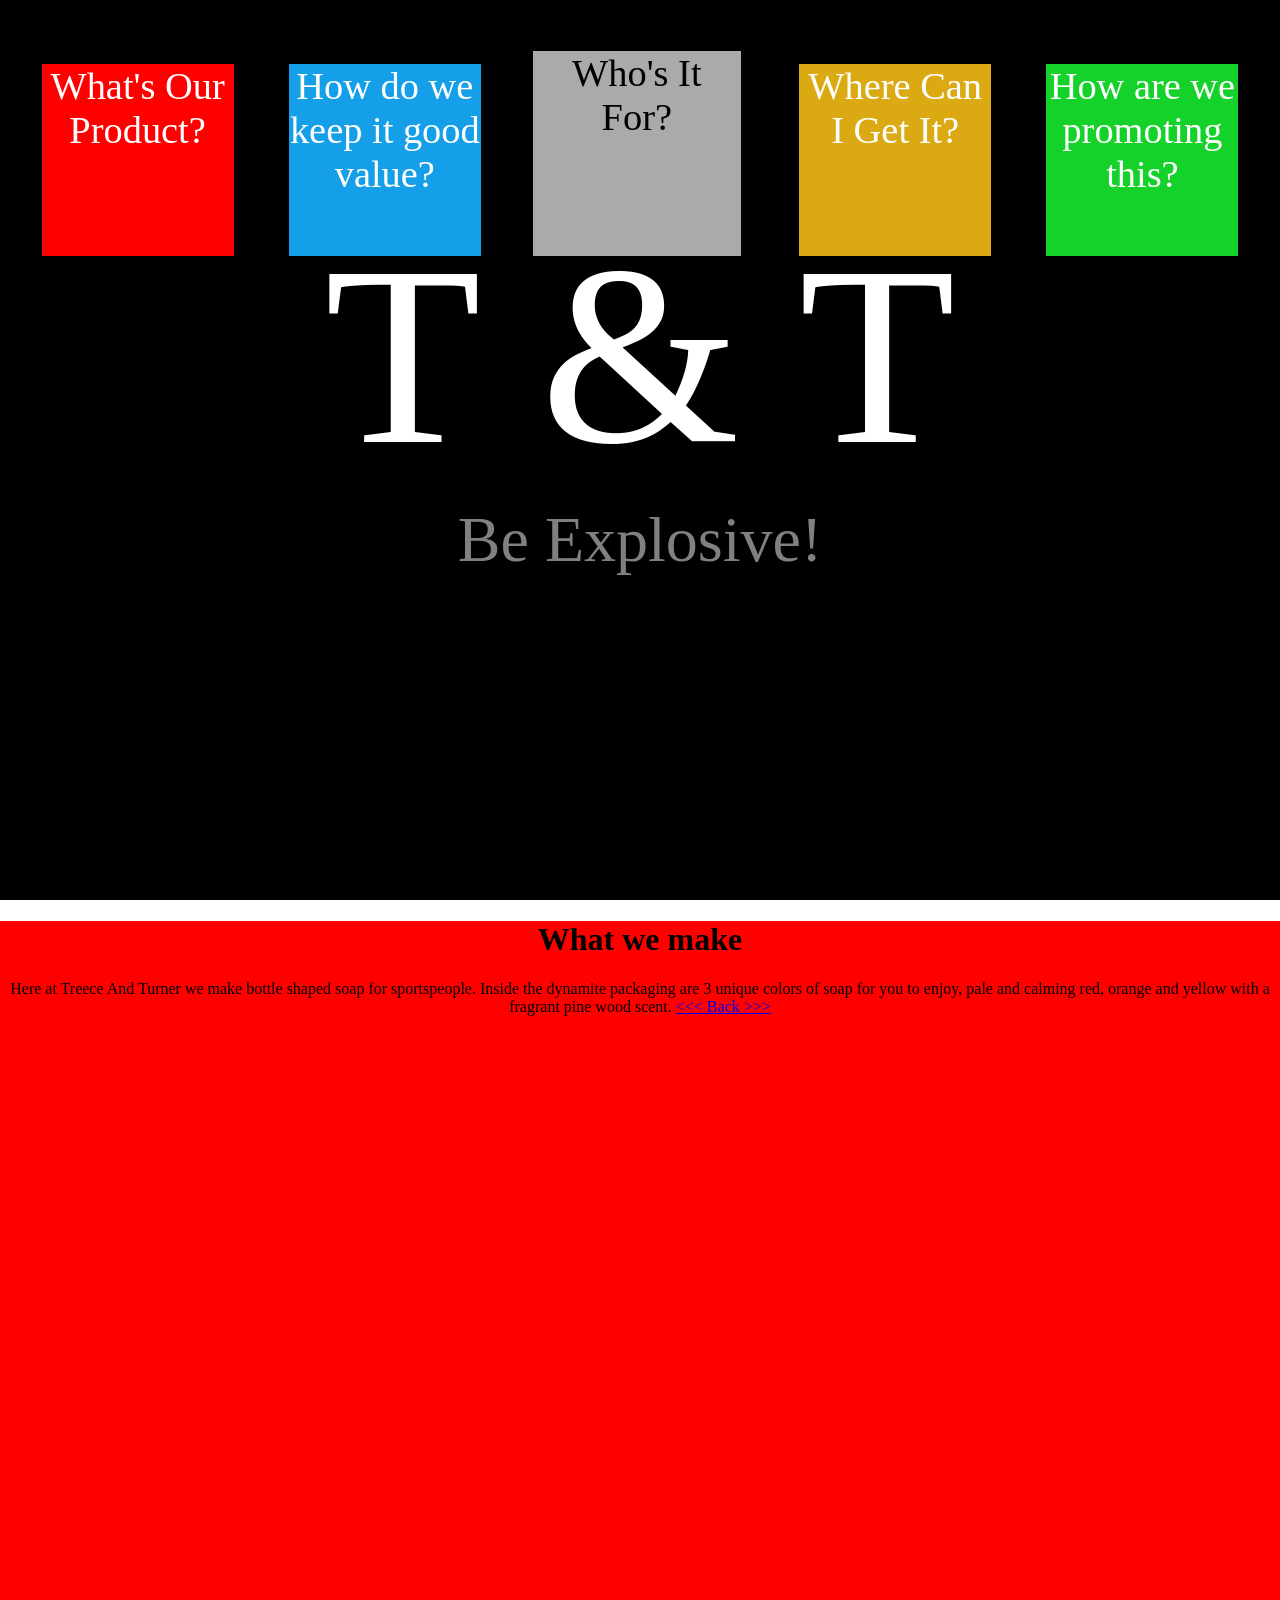
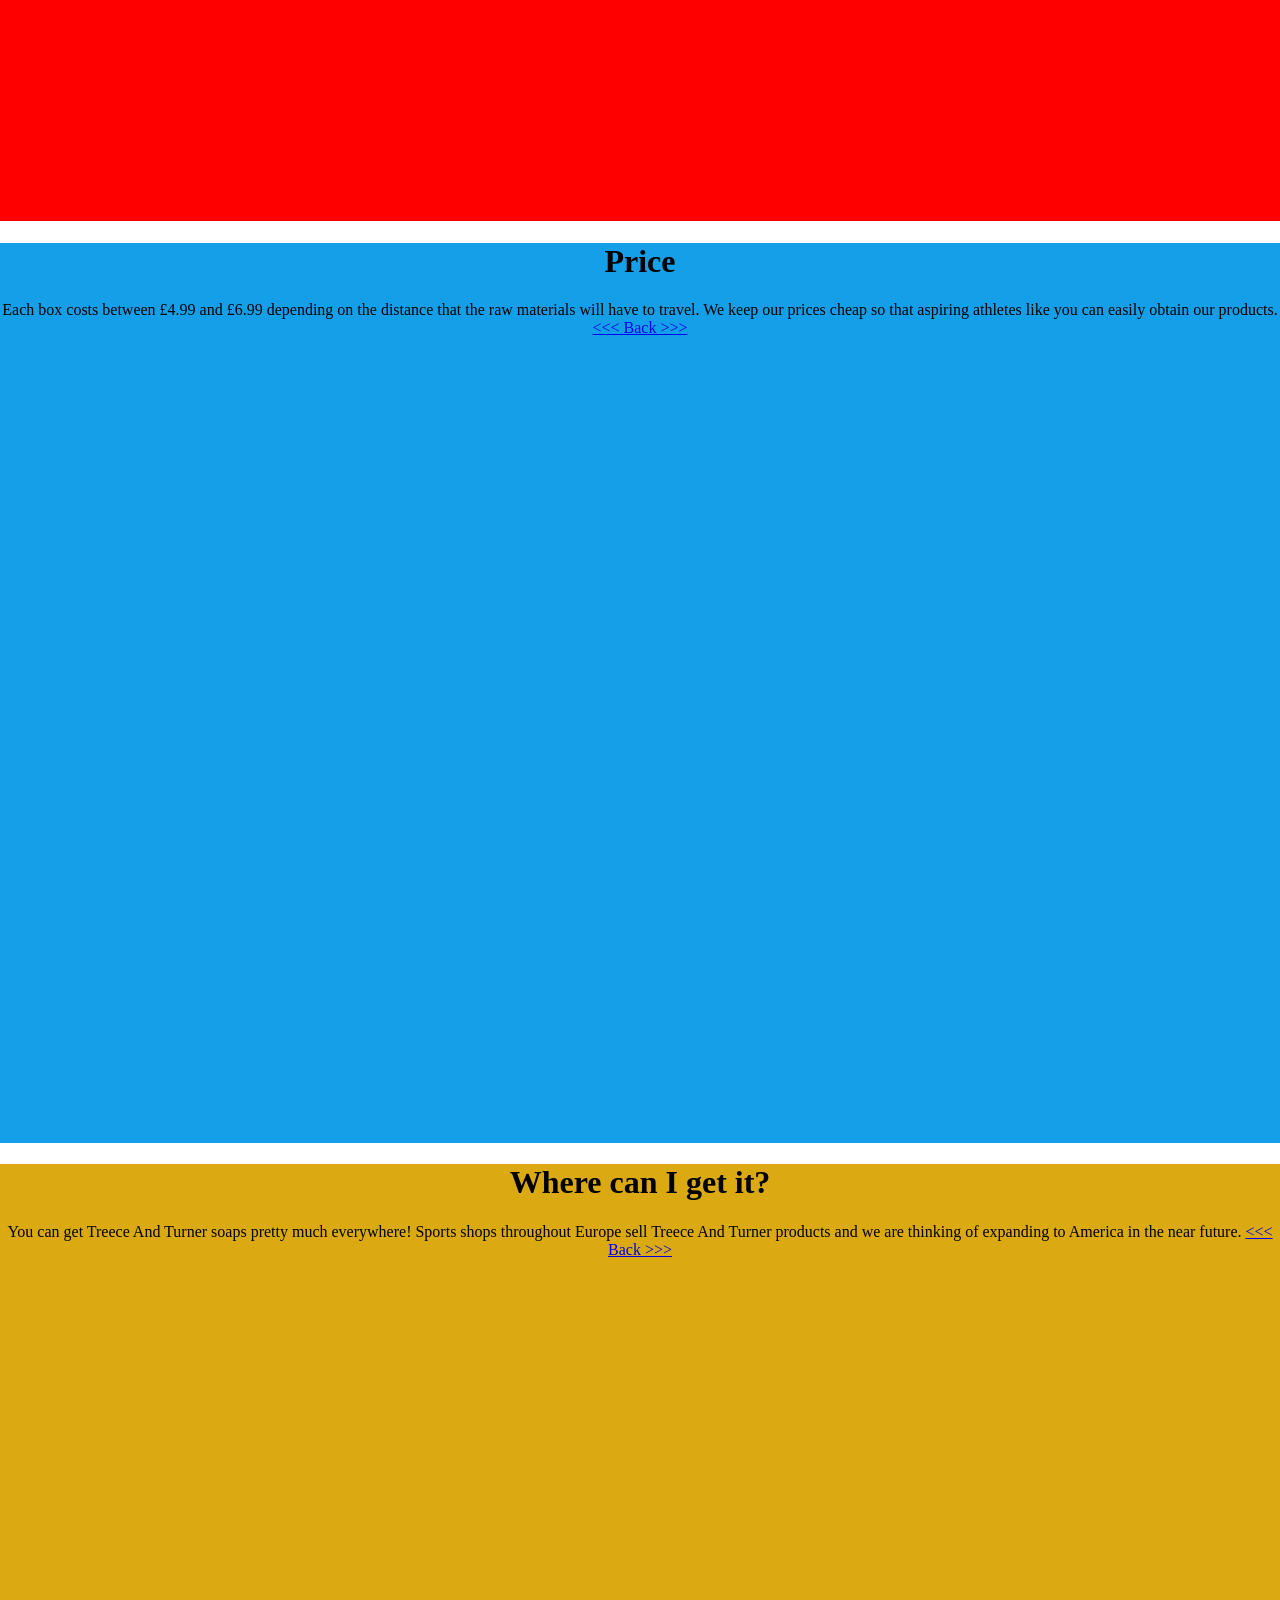
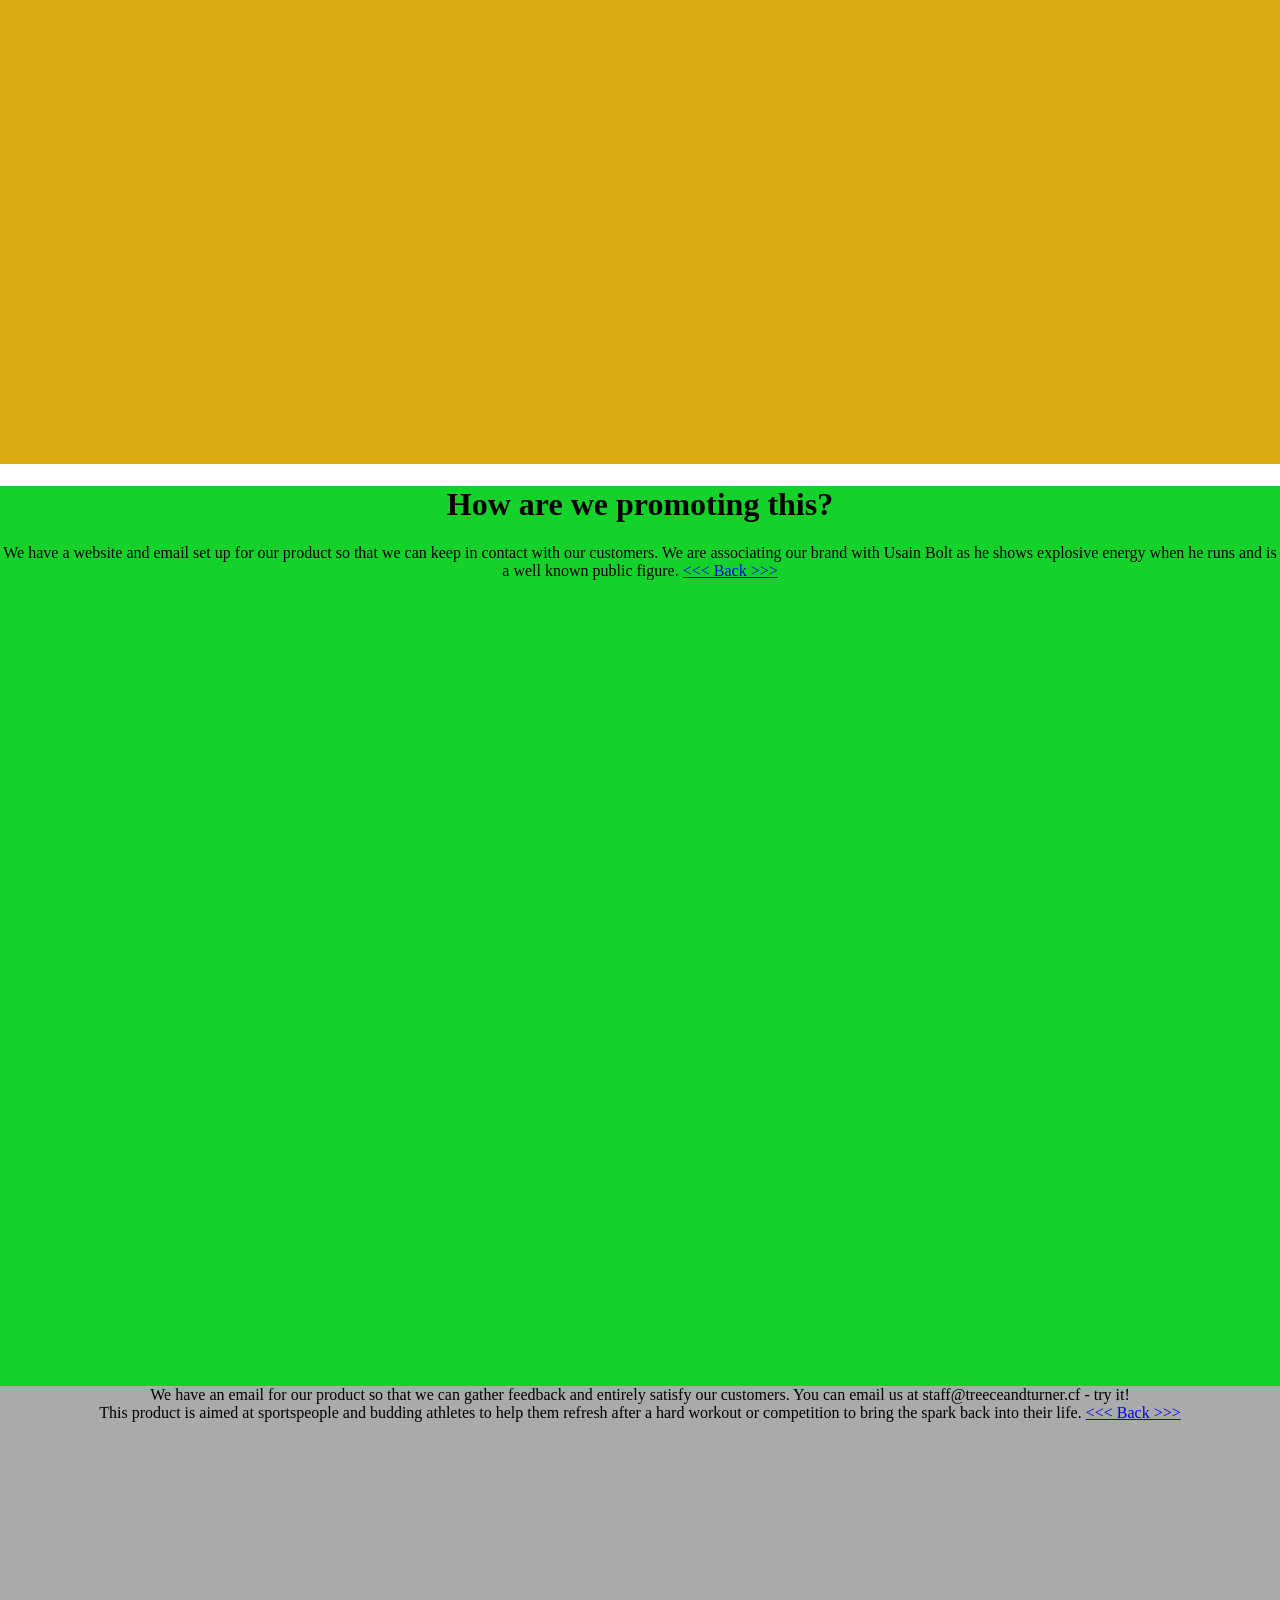
==== index.html @ d3a88506 "Update index.html" ====
<!DOCTYPE html>
<link rel="stylesheet" type="text/css" href="main.css">
<link rel="apple-touch-icon" href="logo.png">
<html lang="en" style="scroll-behavior: smooth;">
  <head>
    <script>
      document.title = "Treece and Turner";
      if ('serviceWorker' in navigator) {
        window.addEventListener('load', function() {
          navigator.serviceWorker.register('/sw.js').then(function(registration) {
            console.log('ServiceWorker registration successful with scope: ', registration.scope);
          }, function(err) {
            console.log('ServiceWorker registration failed: ', err);
          });
        });
      }
      window.onscroll = function() {scrollFunction()};
      function scrollFunction() {
        if (document.body.scrollTop > 20 || document.documentElement.scrollTop > 20) {
          document.getElementById("scrollToTop").style.display = "block";
        } else {
          document.getElementById("scrollToTop").style.display = "none";
        }
      }
      function scrollToTopFunc() {
        document.body.scrollTop = 0;
        document.documentElement.scrollTop = 0;
      }
    </script>
    <meta charset="utf-8">
    <meta name="viewport" content="width=device-width, initial-scale=1, shrink-to-fit=no">
    <meta name="theme-color" content="#000000">
    <link rel="manifest" href="manifest.json">
    <link rel="shortcut icon" href="favicon.ico">
  </head>
  <body>
    <img onclick="scrollToTopFunc()" id="scrollToTop" src="scrollToTop.png"/>
    <noscript>
      You need to enable JavaScript to use this site.
      <title>You Need Javscript To Use This Site</title>
    </noscript>
    <div class="page" style="background-color: #000000">
      <div class="startinganimation">
        <a href="#product" class="productDiv link"><span class="text">What's Our Product?</span></a>
        <a href="#price" class="priceDiv link"><span class="text">How do we keep it good value?</span></a>
        <a href="#people" class="peopleDiv link"><span class="text">Who's It For?</span></a>
        <a href="#place" class="placeDiv link"><span class="text">Where Can I Get It?</span></a>
        <a href="#promotion" class="promotionDiv link"><span class="text">How are we promoting this?</span></a>
        <div class="title">T & T</div><br/>
        <div class="subtitle">Be Explosive!</div>
      </div>
    </div>
    <div class="page centeredpage" style="background-color: #ff0000">
      <a id="product"></a>
      <h1>What we make</h1>
      Here at Treece And Turner we make bottle shaped soap for sportspeople. Inside the dynamite packaging are 3 unique colors of soap for you to enjoy, pale and calming red, orange and yellow with a fragrant pine wood scent.
      <a href="#"><<< Back >>></a>
    </div>
    <div class="page centeredpage" style="background-color: #159fe8">
      <a id="price"></a>
      <h1>Price</h1>
      Each box costs between £4.99 and £6.99 depending on the distance that the raw materials will have to travel. We keep our prices cheap so that aspiring athletes like you can easily obtain our products.
      <a href="#"><<< Back >>></a>
    </div>
    <div class="page centeredpage" style="background-color: #dbaa12">
      <a id="place"></a>
      <h1>Where can I get it?</h1>
      You can get Treece And Turner soaps pretty much everywhere! Sports shops throughout Europe sell Treece And Turner products and we are thinking of expanding to America in the near future.
      <a href="#"><<< Back >>></a>
    </div>
    <div class="page centeredpage" style="background-color: #15d22a">
      <a id="promotion"></a>
      <h1>How are we promoting this?</h1>
      We have a website and email set up for our product so that we can keep in contact with our customers. We are associating our brand with Usain Bolt as he shows explosive energy when he runs and is a well known public figure.
      <a href="#"><<< Back >>></a>
    </div>
    <div class="page centeredpage" style="background-color: #aaaaaa">
      <a id="people"></a>
      We have an email for our product so that we can gather feedback and entirely satisfy our customers. You can email us at staff@treeceandturner.cf - try it!<br/>This product is aimed at sportspeople and budding athletes to help them refresh after a hard workout or competition to bring the spark back into their life.
      <a href="#"><<< Back >>></a>
    </div>
  </body>
</html>
---- main.css ----
* {
    font-family: "Bookman Old Style";
}
.noPadding {
    margin-top: 0;
    padding: 0;
}
#scrollToTop {
  display: none;
  position: fixed;
  bottom: 20px;
  right: 30px;
  z-index: 99;
  border: none;
  outline: none;
  cursor: pointer;
  width: 10vmin;
  height: 10vmin;
}
@keyframes flyin {
    from {opacity: 0.2; top: 12vw;}
    to {opacity: 1; top: 4vw;}
}
.startinganimation {
    position: relative;
    top: 4vw;
    animation-name: flyin;
    animation-duration: 1s;
    left: 0;
}
.link {
    position: relative;
    height: 15vw;
    width: 15vw;
    word-wrap: break-word;
    text-decoration: none;
    color: black;
    font-size: 3vw;
    text-align: center;
 
}
.link:hover, .link:active {
    position: relative;
    word-wrap: break-word;
    text-decoration: none;
    color: black;
    font-size: 3vw;
    text-align: center;
}
.text {
    display: table-cell; 
    vertical-align: middle; 
    text-align: center;
}
.title {
    display: inline-block;
    position: relative;
    text-align: center;
    left: 50%;
    margin: 0;
    transform: translate(-50%, -4vw);
    font-size: 20vw;
    color: white;
}
.subtitle {
    display: inline-block;
    position: relative;
    text-align: center;
    margin: 0;
    left: 50%;
    transform: translate(-50%, -4vw);
    font-size: 5vw;
    color: grey;
}
html, body {
    margin:0px;
    padding:0px;
}
.productDiv {
    background-color: #ff0000;
    position: relative;
    display: inline-block;
    left: 3.25vw;
    margin: 0; 
    padding: 0;
    color: white;
}
.priceDiv {
    background-color: #159fe8;
    position: relative;
    display: inline-block;
    left: 7.25vw;
    margin: 0; 
    padding: 0;
    color: white;
}
.peopleDiv {
    background-color: #aaaaaa;
    position: relative;
    display: inline-block;
    left: 11vw;
    margin: 0; 
    padding: 0;
    width: 16.25vw;
    height: 16vw;
    color: black;
}
.placeDiv {
    background-color: #dbaa12;
    position: relative;
    display: inline-block;
    left: 15.25vw;
    margin: 0; 
    padding: 0;
    color: white;
}
.promotionDiv {
    background-color: #15d22a;
    position: relative;
    display: inline-block;
    left: 19.25vw;
    margin: 0; 
    padding: 0;
    color: white;
}
.page {
    min-height: 100vh;
    width: 100%;
    display: block;
    margin: 0;
    padding: 0;
}
.centeredpage {
    text-align: center;
}
.centeredimage {
    display: block;
    position: relative;
    left: 50%;
    transform: translate(-50%, 0);
}
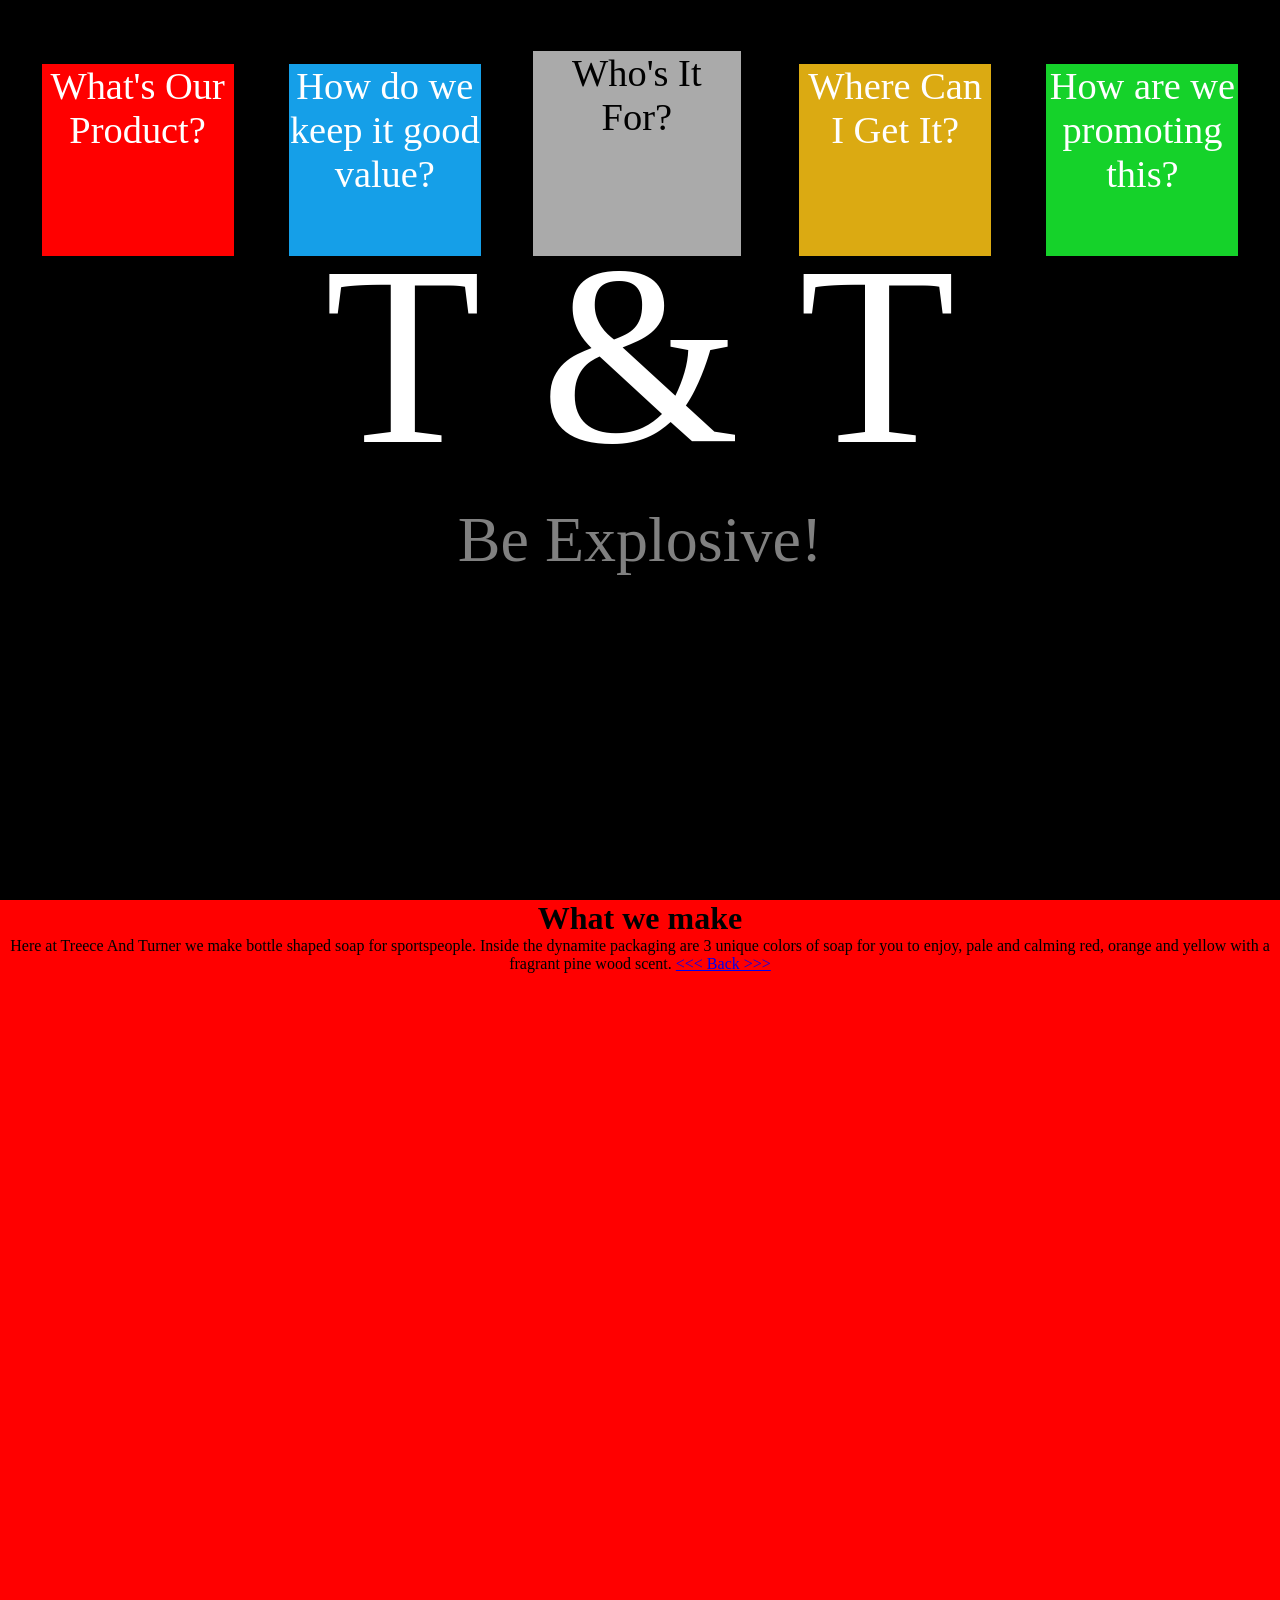
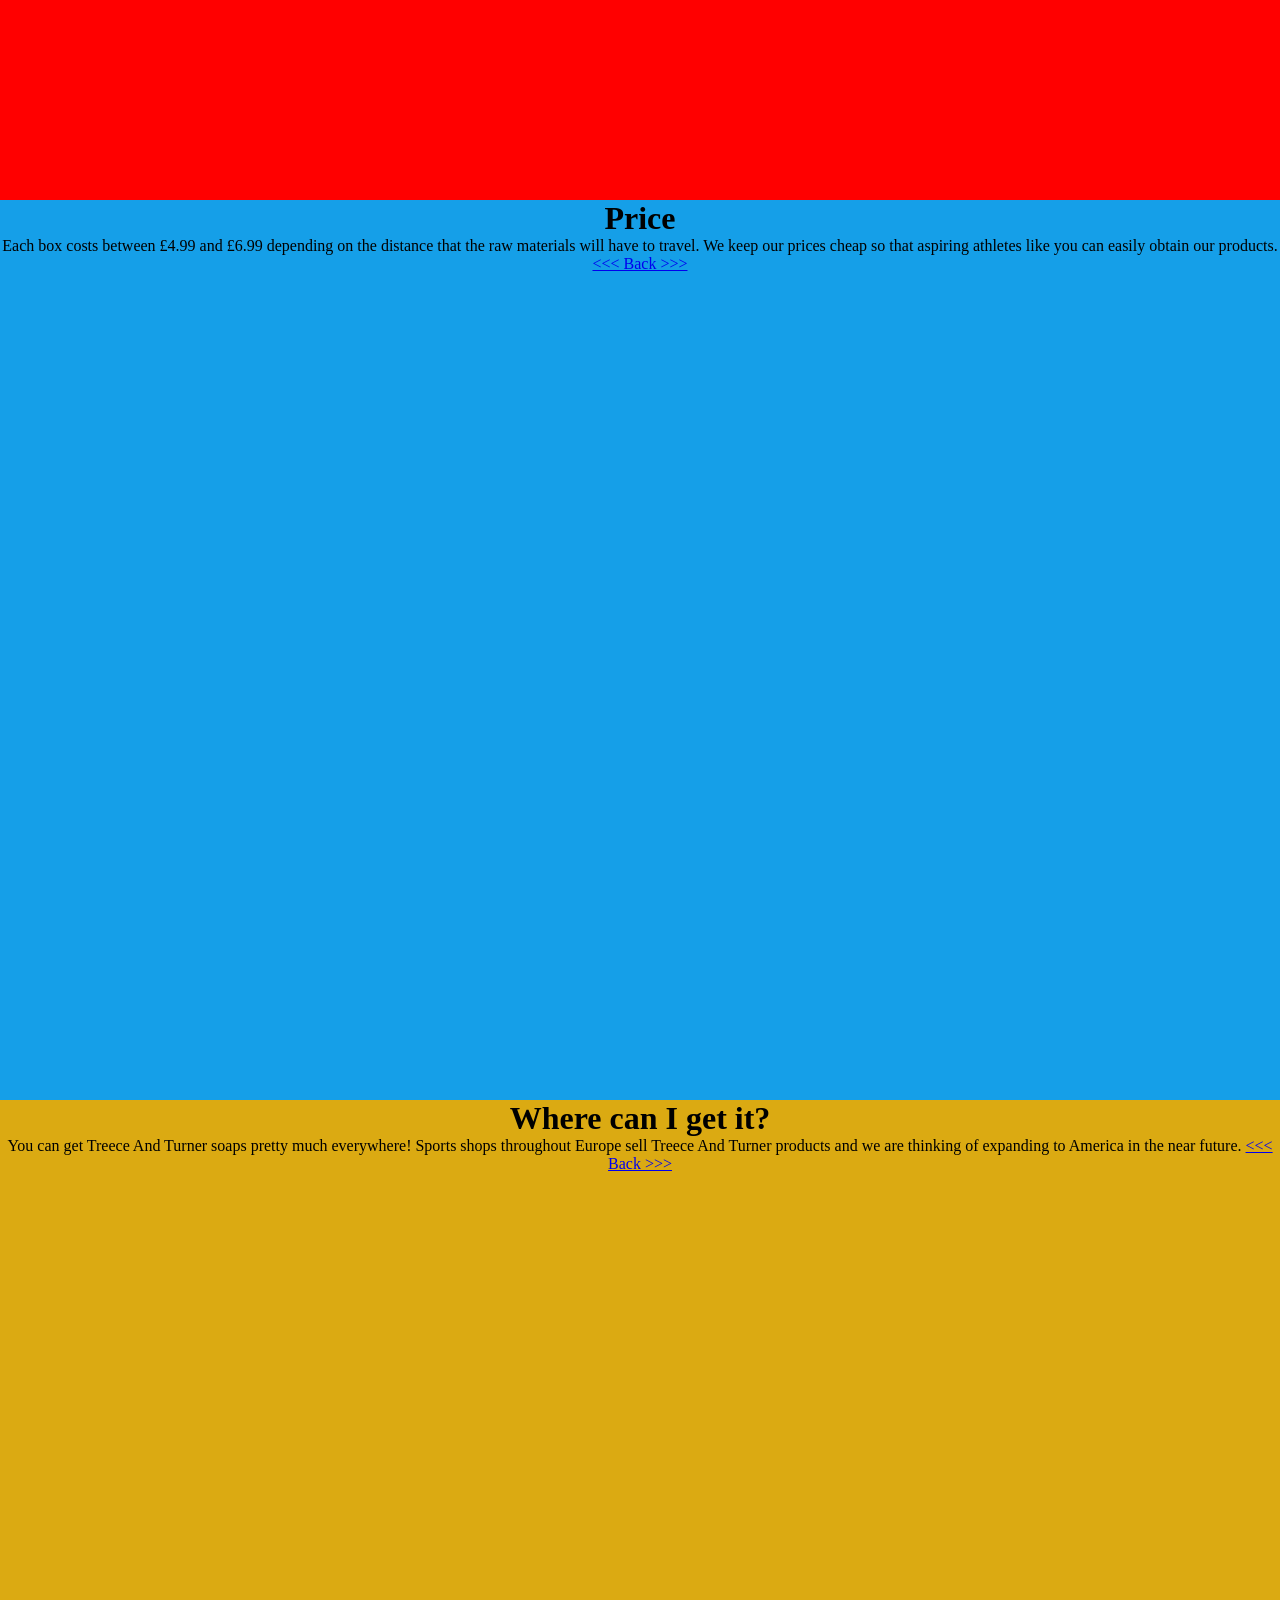
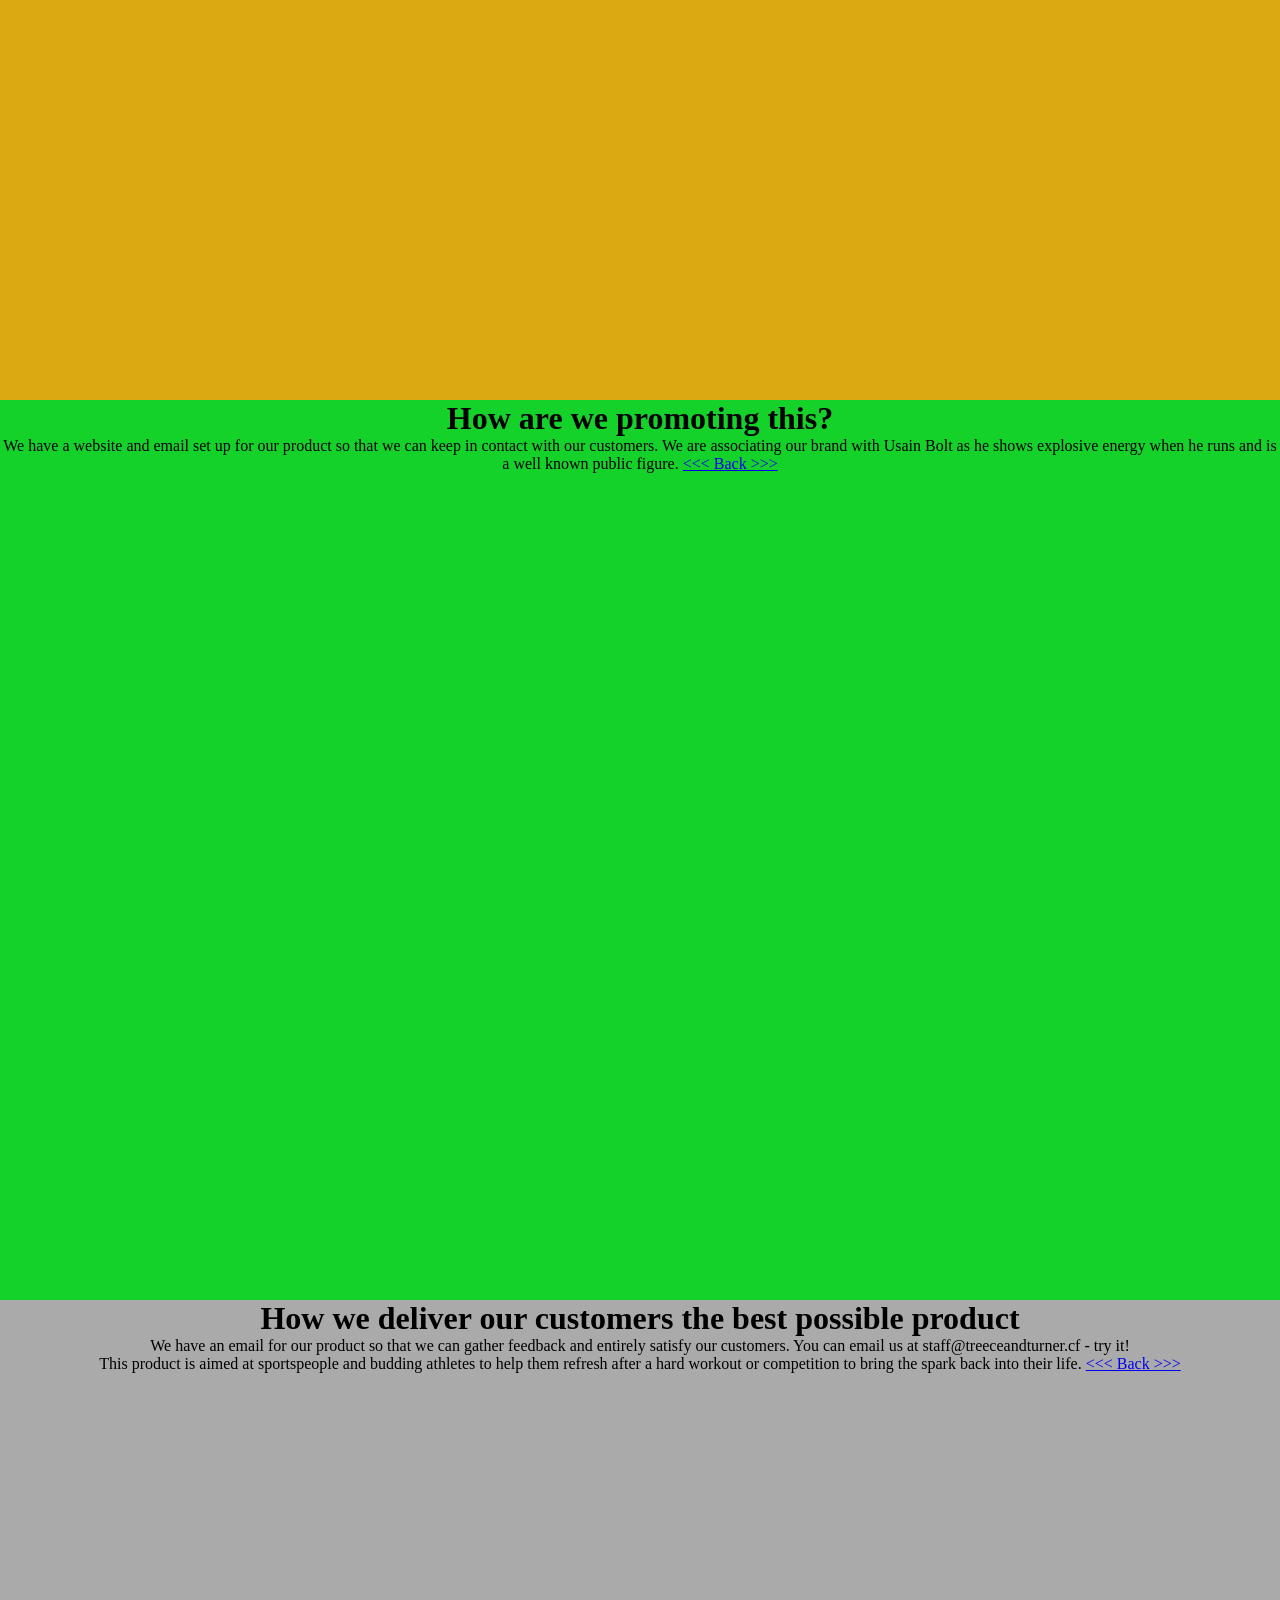
==== commit 1b6a07ea: "Update index.html" ====
--- a/index.html
+++ b/index.html
@@ -76,6 +76,7 @@
     </div>
     <div class="page centeredpage" style="background-color: #aaaaaa">
       <a id="people"></a>
+      <h1>How we deliver our customers the best possible product</h1>
       We have an email for our product so that we can gather feedback and entirely satisfy our customers. You can email us at staff@treeceandturner.cf - try it!<br/>This product is aimed at sportspeople and budding athletes to help them refresh after a hard workout or competition to bring the spark back into their life.
       <a href="#"><<< Back >>></a>
     </div>
--- a/main.css
+++ b/main.css
@@ -1,5 +1,8 @@
 * {
     font-family: "Bookman Old Style";
+}
+h1 {
+    margin: 0;
 }
 .noPadding {
     margin-top: 0;
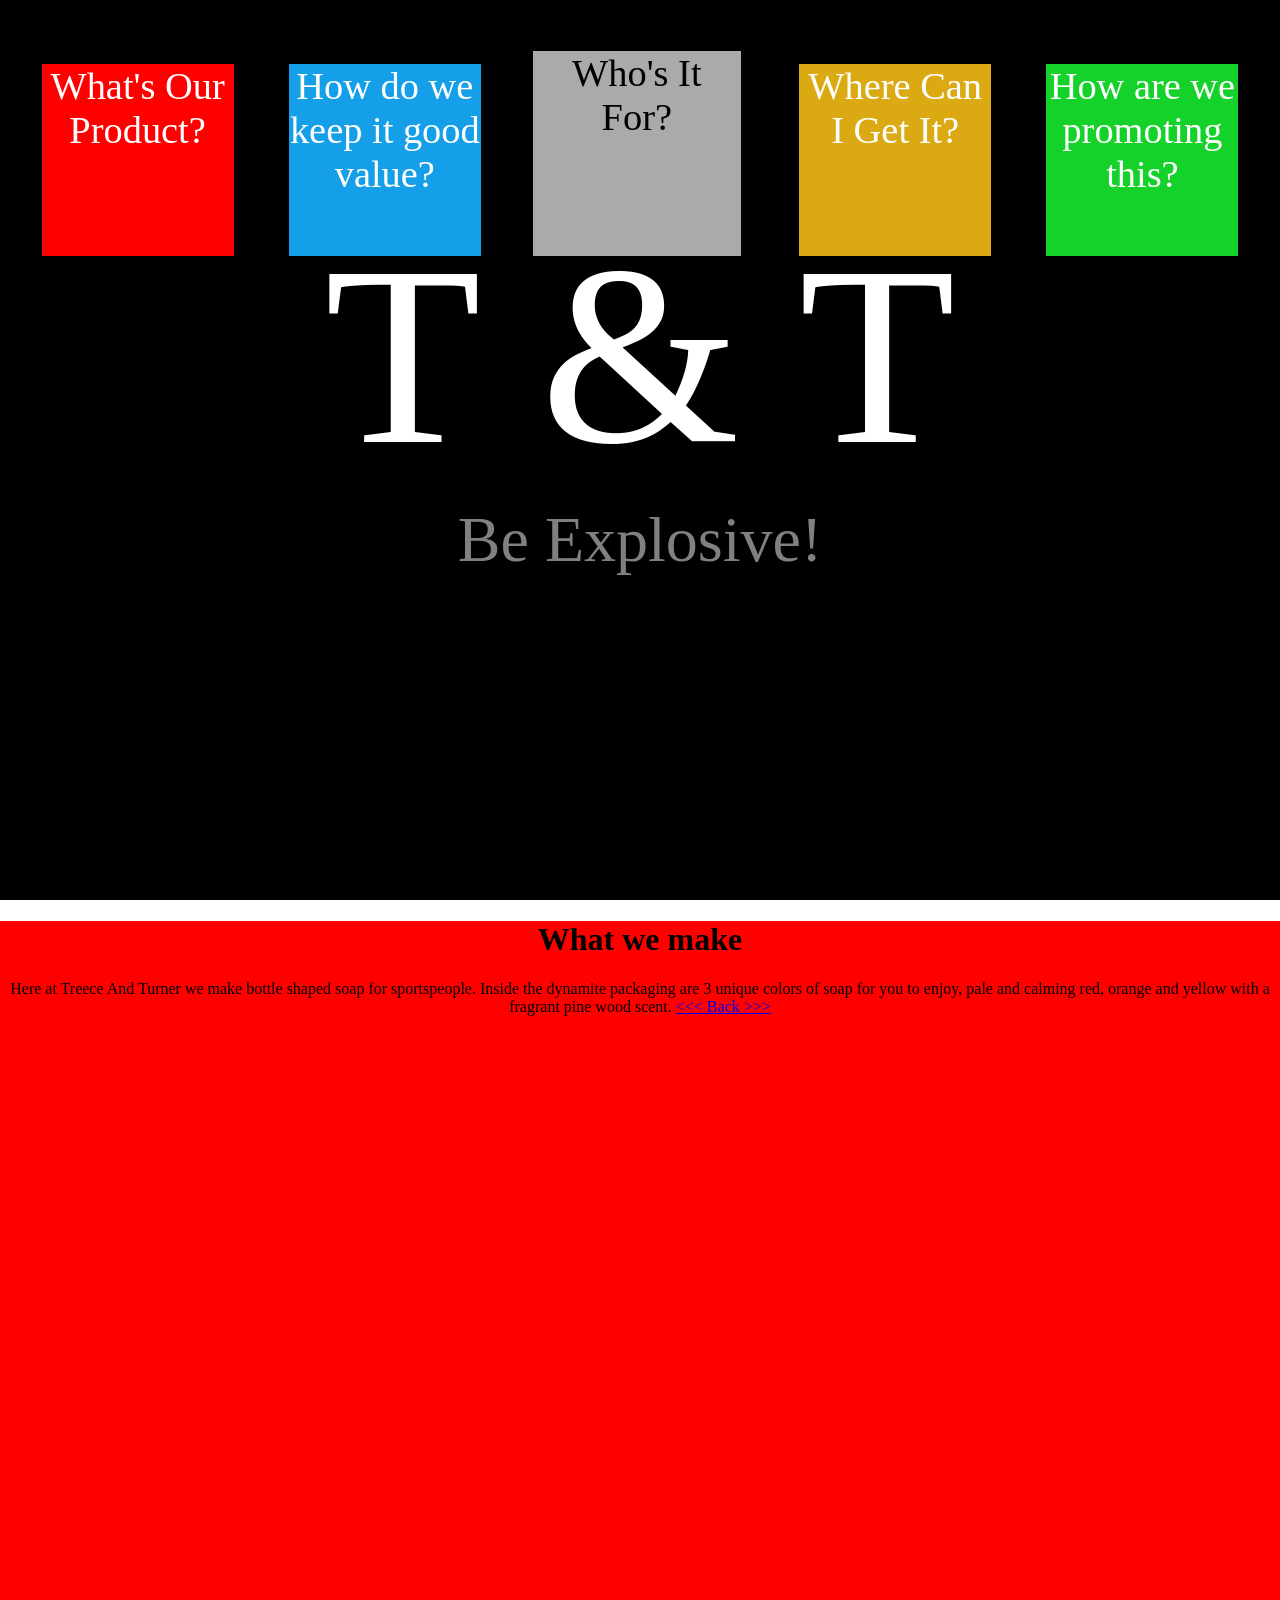
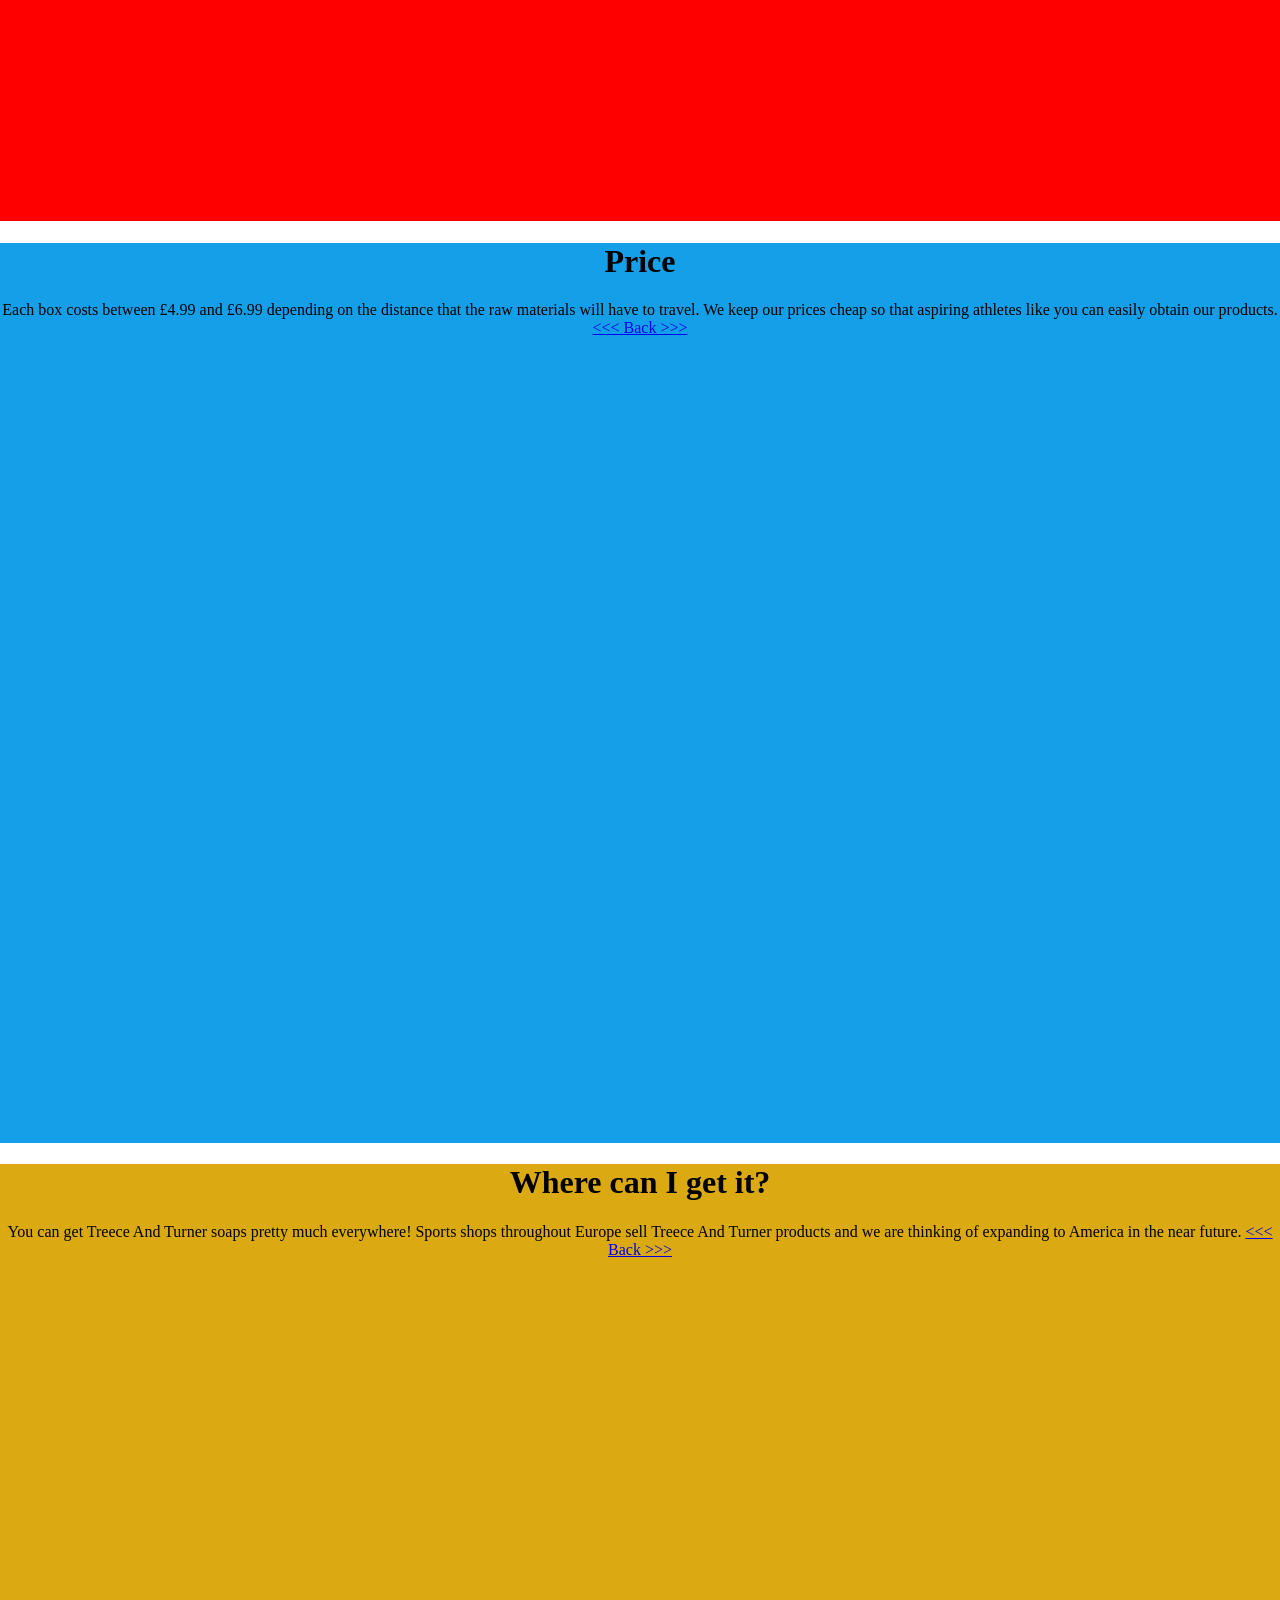
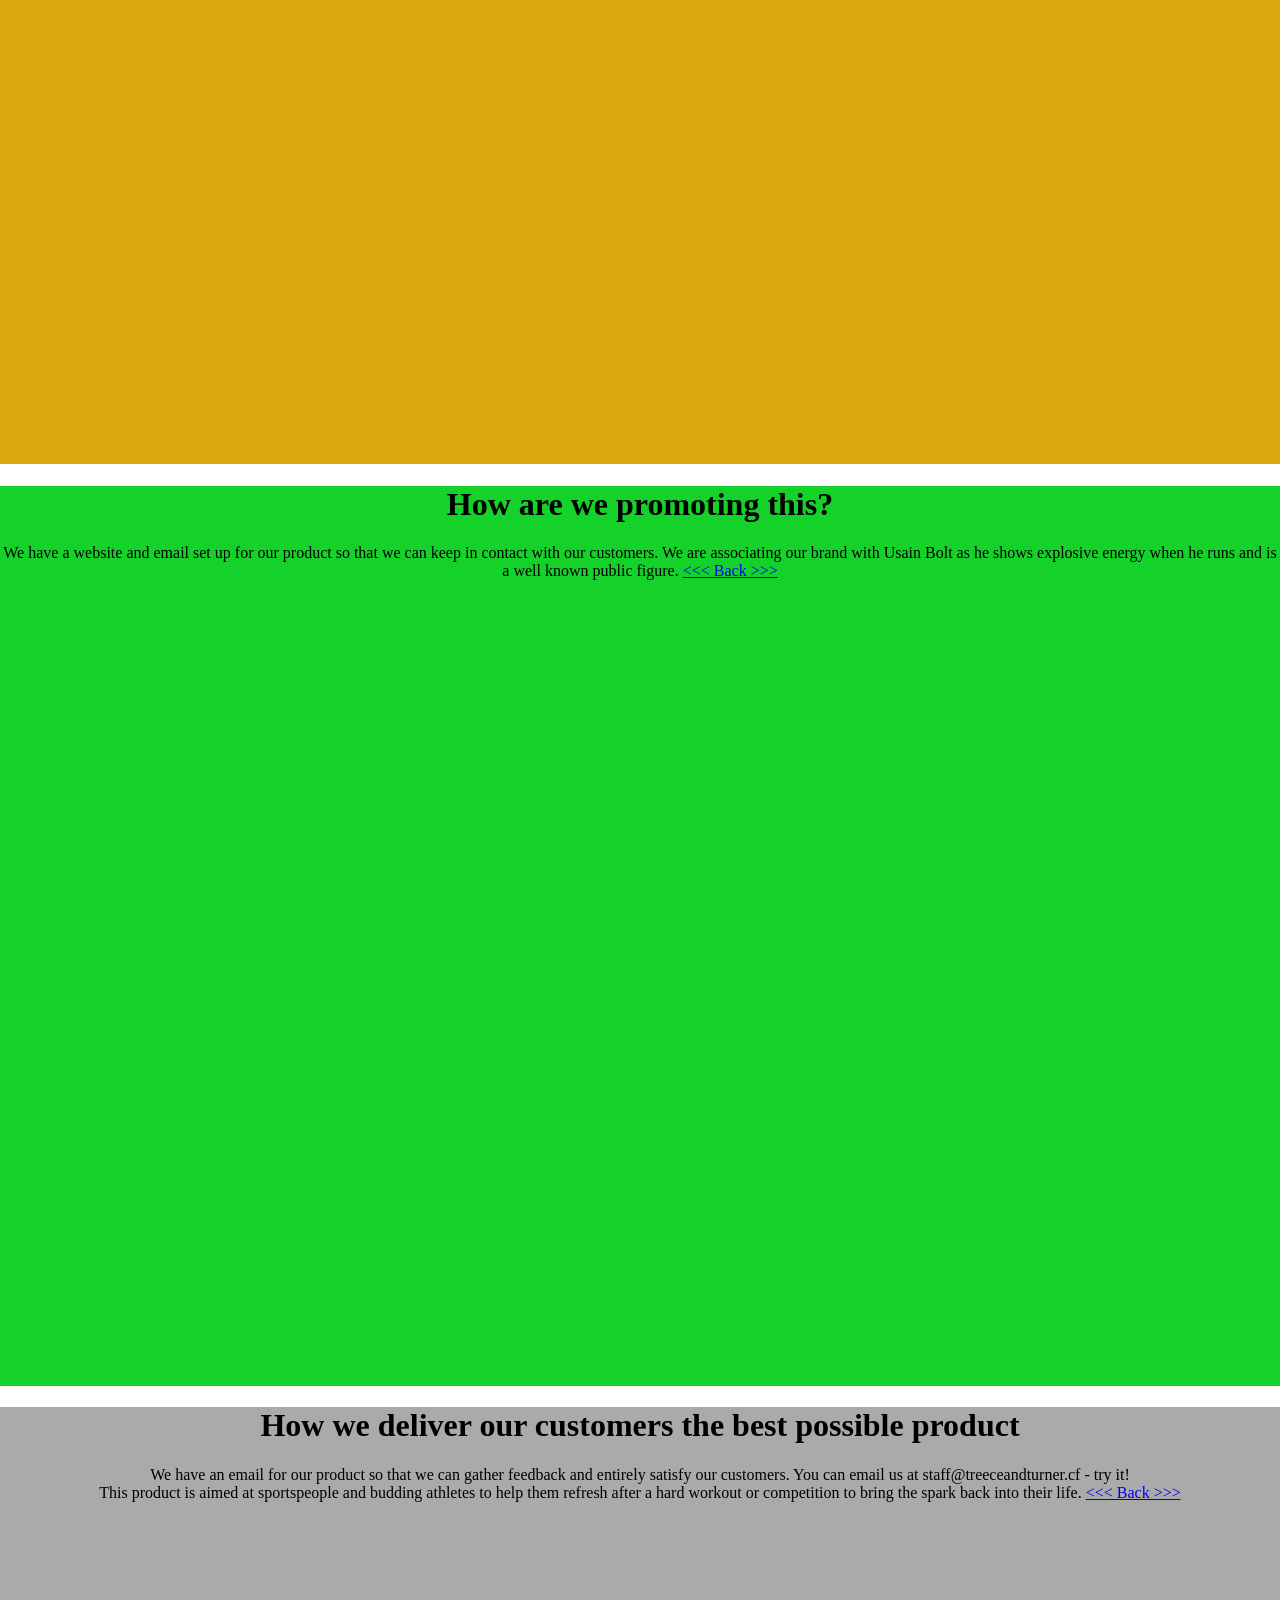
==== commit 7a945faa: "Update index.html" ====
--- a/index.html
+++ b/index.html
@@ -52,31 +52,31 @@
     </div>
     <div class="page centeredpage" style="background-color: #ff0000">
       <a id="product"></a>
-      <h1>What we make</h1>
+      <h1 class="nopadding">What we make</h1>
       Here at Treece And Turner we make bottle shaped soap for sportspeople. Inside the dynamite packaging are 3 unique colors of soap for you to enjoy, pale and calming red, orange and yellow with a fragrant pine wood scent.
       <a href="#"><<< Back >>></a>
     </div>
     <div class="page centeredpage" style="background-color: #159fe8">
       <a id="price"></a>
-      <h1>Price</h1>
+      <h1 class="nopadding">Price</h1>
       Each box costs between £4.99 and £6.99 depending on the distance that the raw materials will have to travel. We keep our prices cheap so that aspiring athletes like you can easily obtain our products.
       <a href="#"><<< Back >>></a>
     </div>
     <div class="page centeredpage" style="background-color: #dbaa12">
       <a id="place"></a>
-      <h1>Where can I get it?</h1>
+      <h1 class="nopadding">Where can I get it?</h1>
       You can get Treece And Turner soaps pretty much everywhere! Sports shops throughout Europe sell Treece And Turner products and we are thinking of expanding to America in the near future.
       <a href="#"><<< Back >>></a>
     </div>
     <div class="page centeredpage" style="background-color: #15d22a">
       <a id="promotion"></a>
-      <h1>How are we promoting this?</h1>
+      <h1 class="nopadding">How are we promoting this?</h1>
       We have a website and email set up for our product so that we can keep in contact with our customers. We are associating our brand with Usain Bolt as he shows explosive energy when he runs and is a well known public figure.
       <a href="#"><<< Back >>></a>
     </div>
     <div class="page centeredpage" style="background-color: #aaaaaa">
       <a id="people"></a>
-      <h1>How we deliver our customers the best possible product</h1>
+      <h1 class="nopadding">How we deliver our customers the best possible product</h1>
       We have an email for our product so that we can gather feedback and entirely satisfy our customers. You can email us at staff@treeceandturner.cf - try it!<br/>This product is aimed at sportspeople and budding athletes to help them refresh after a hard workout or competition to bring the spark back into their life.
       <a href="#"><<< Back >>></a>
     </div>
--- a/main.css
+++ b/main.css
@@ -1,8 +1,5 @@
 * {
     font-family: "Bookman Old Style";
-}
-h1 {
-    margin: 0;
 }
 .noPadding {
     margin-top: 0;
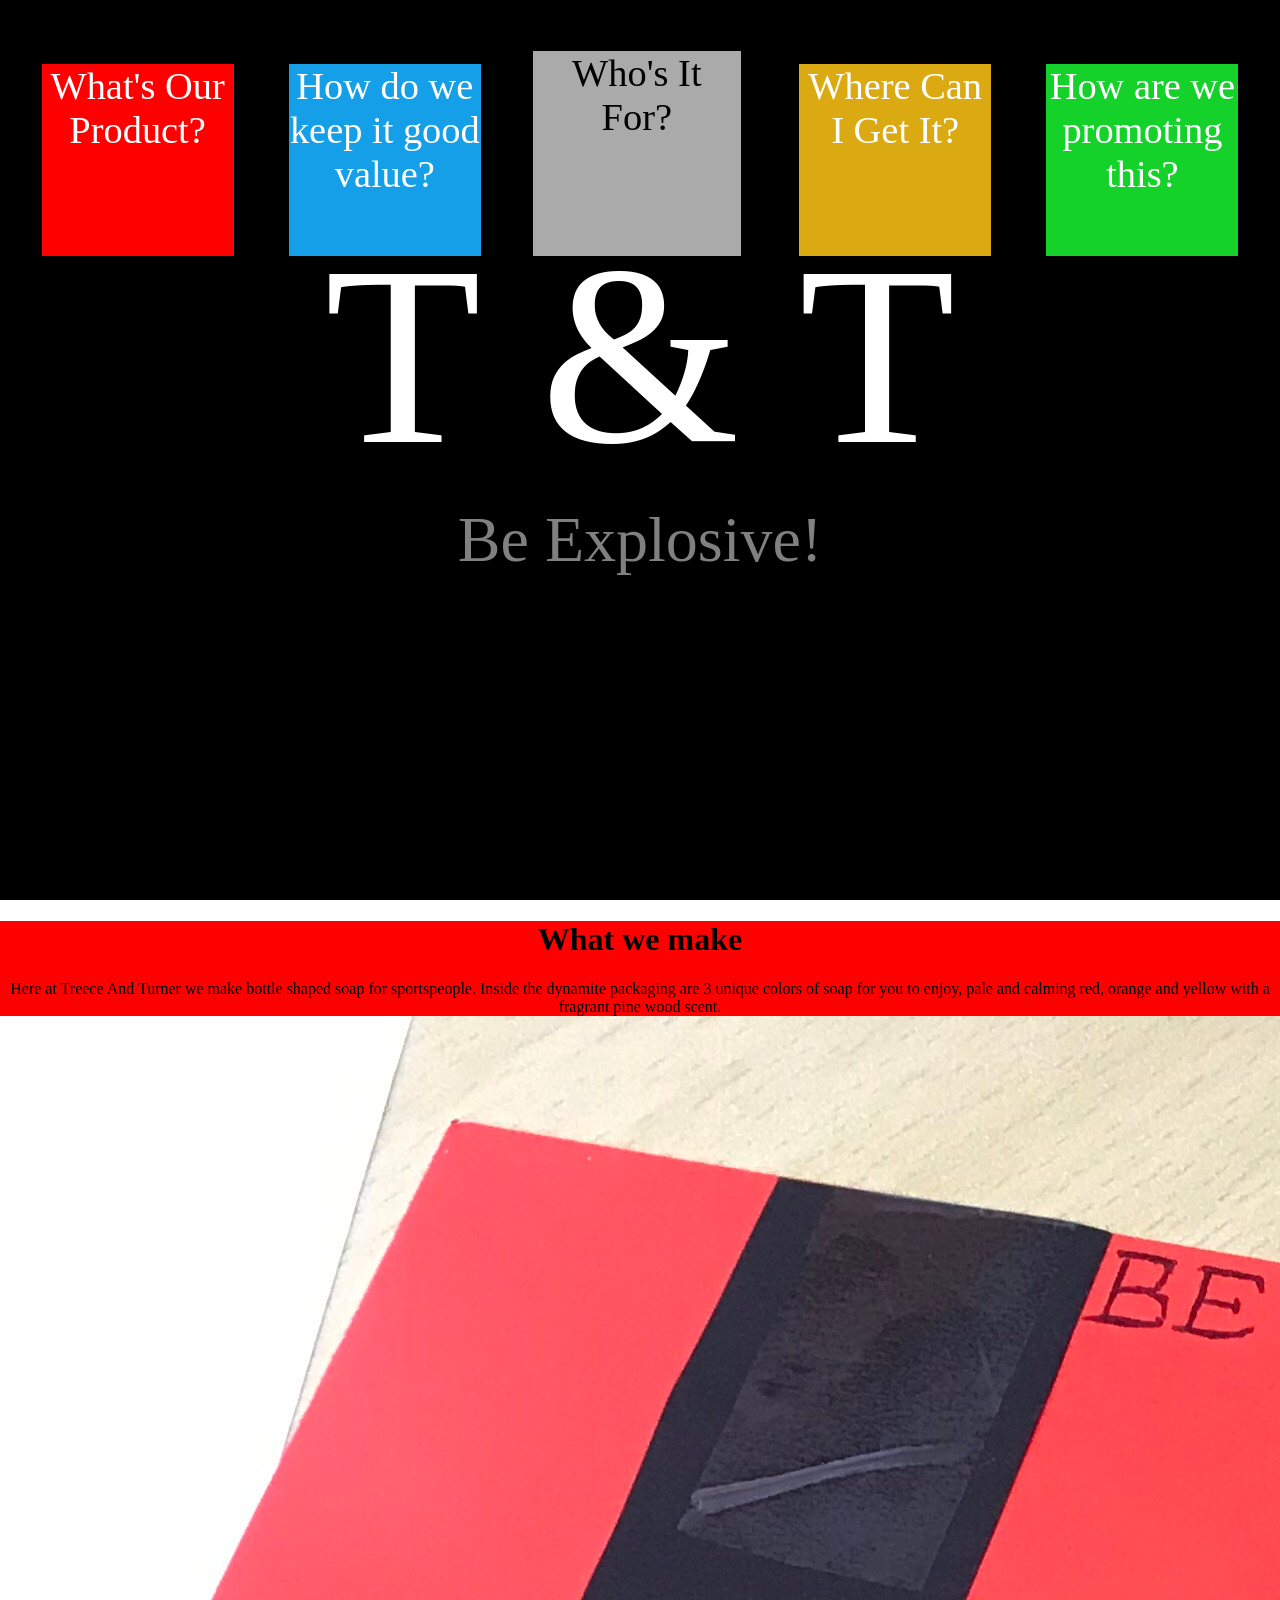
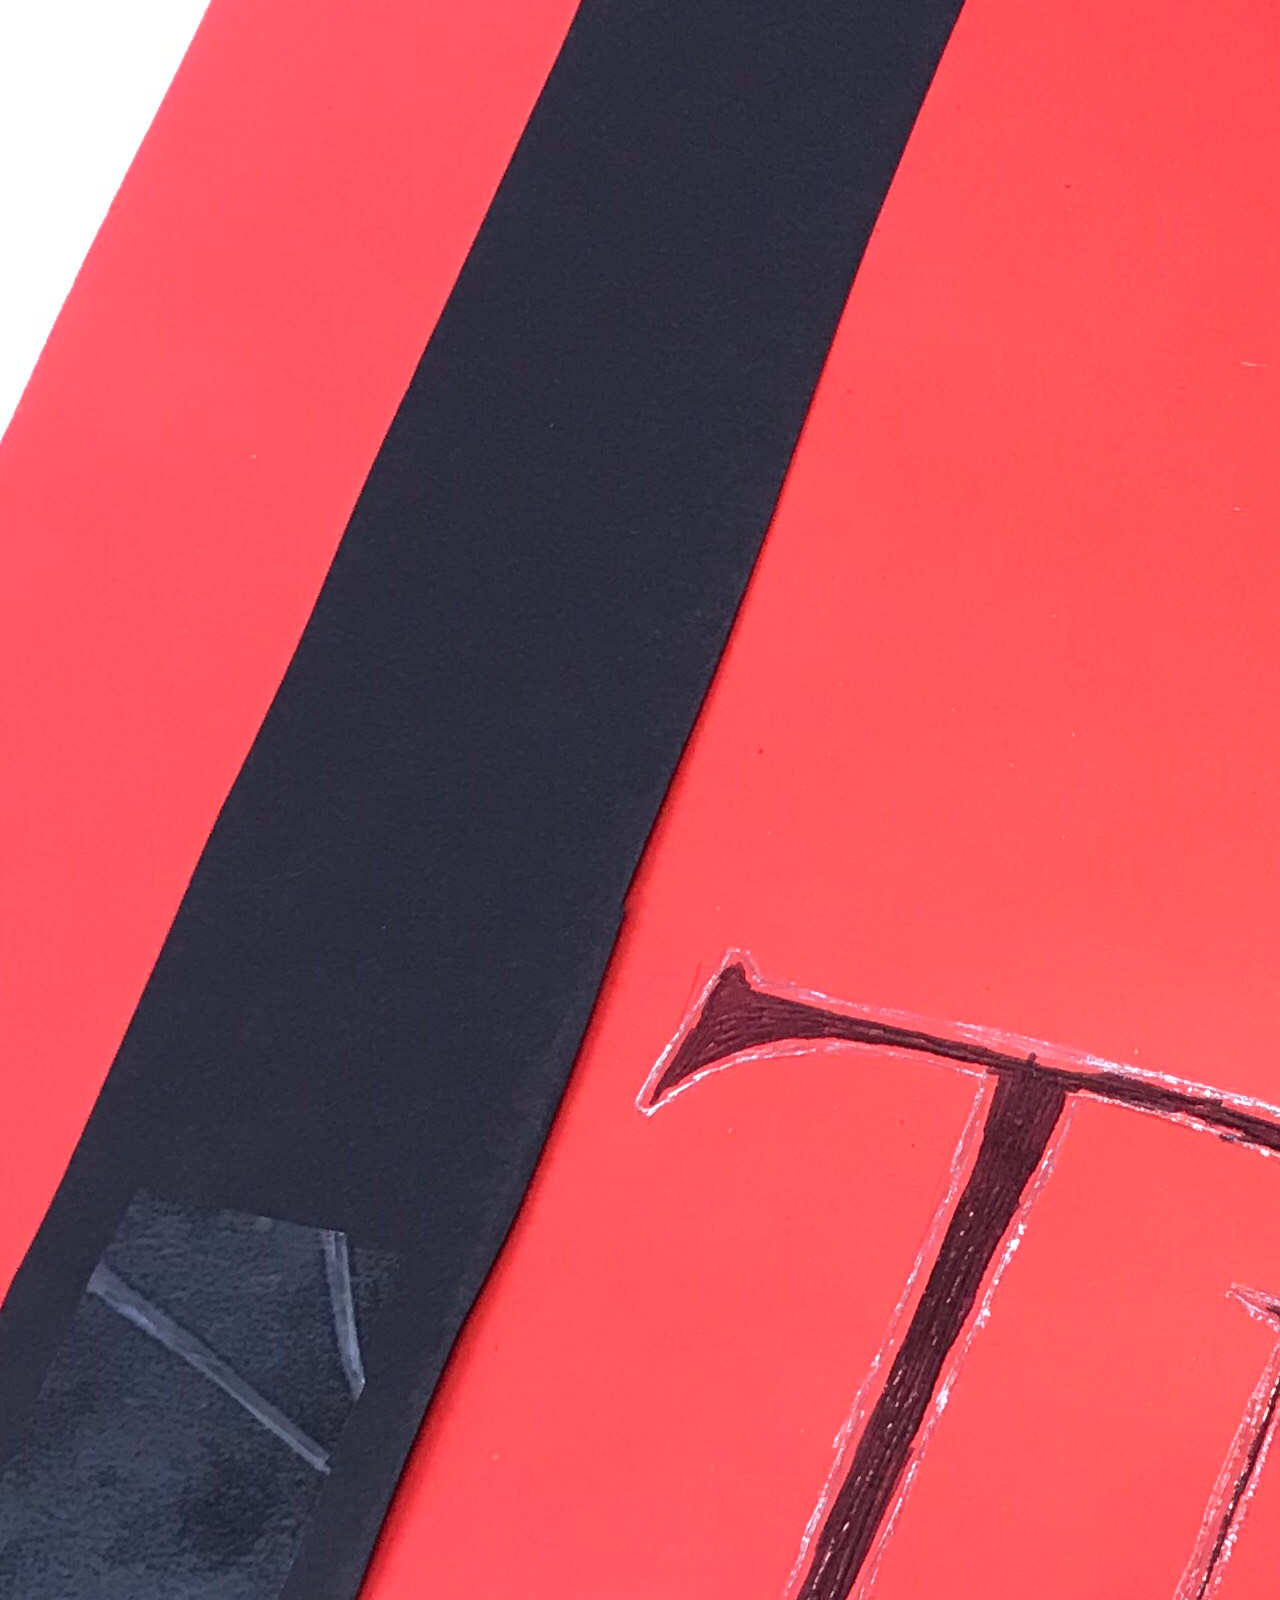
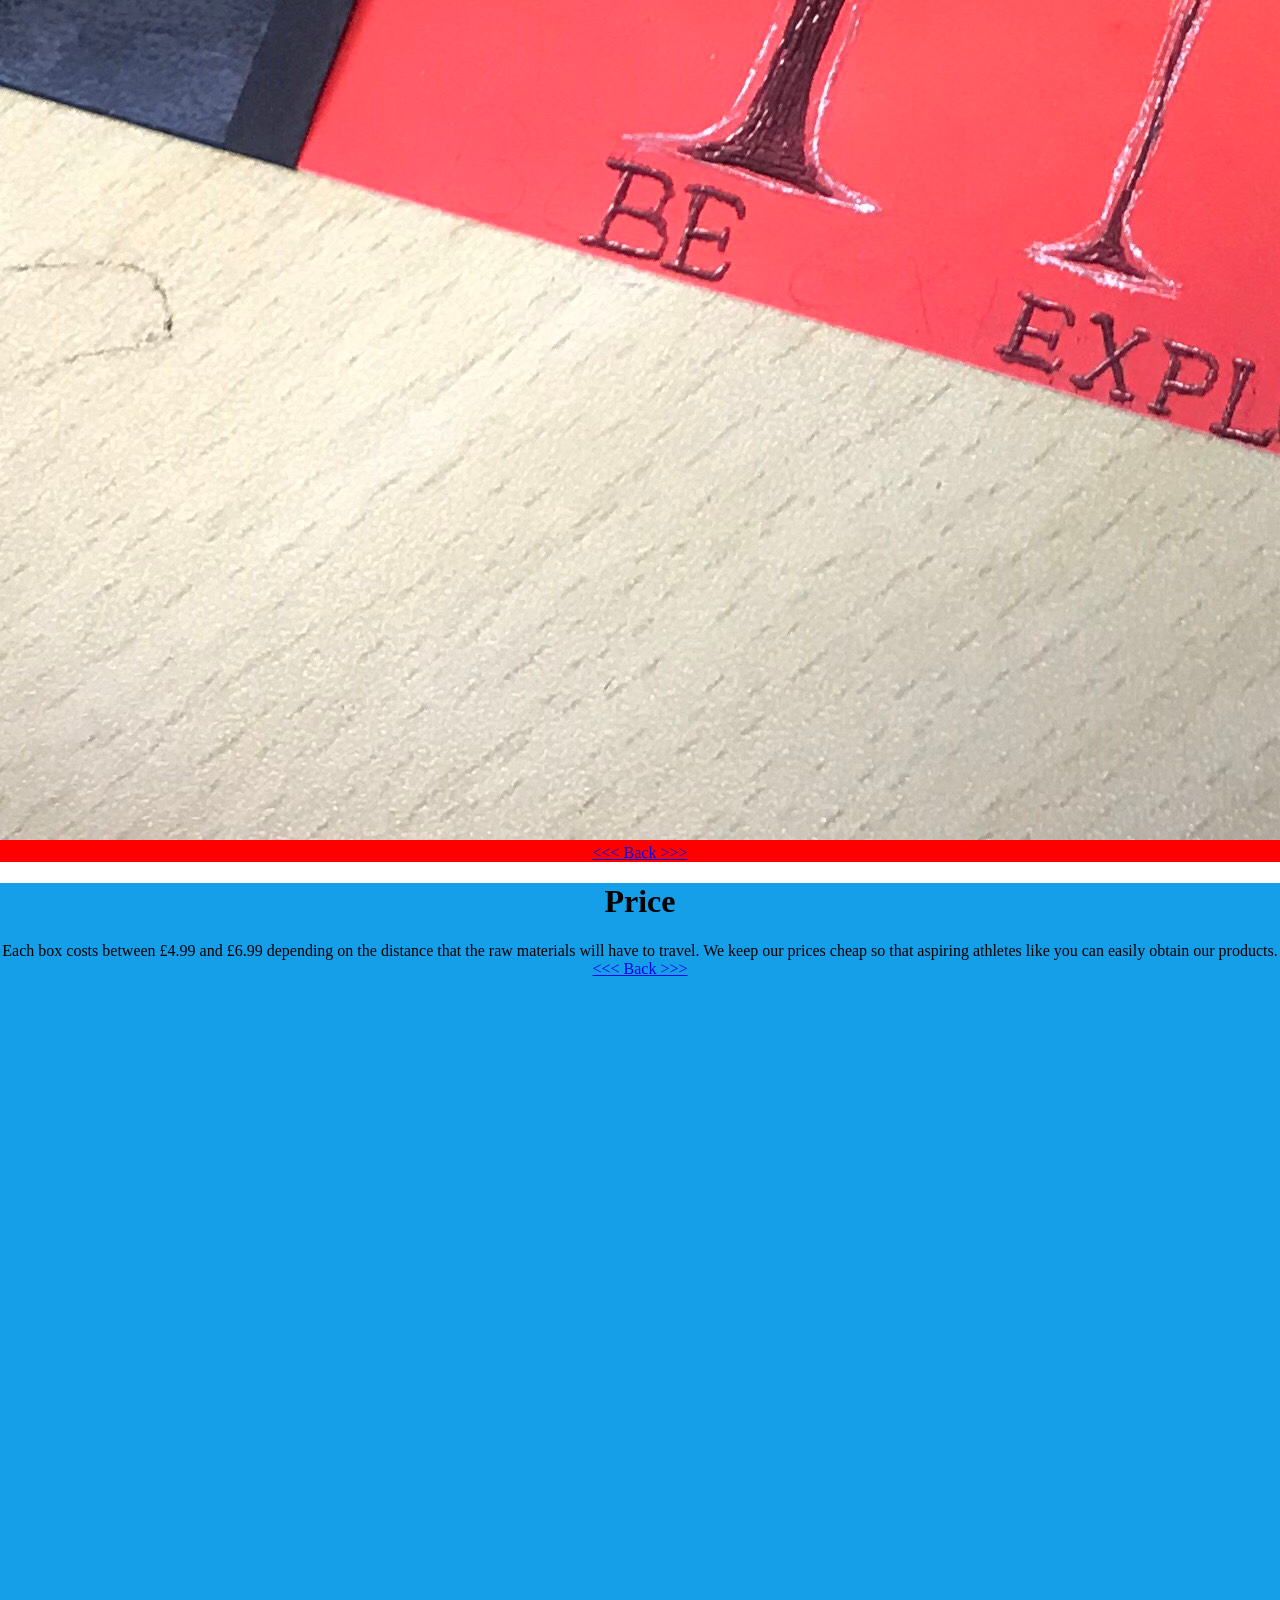
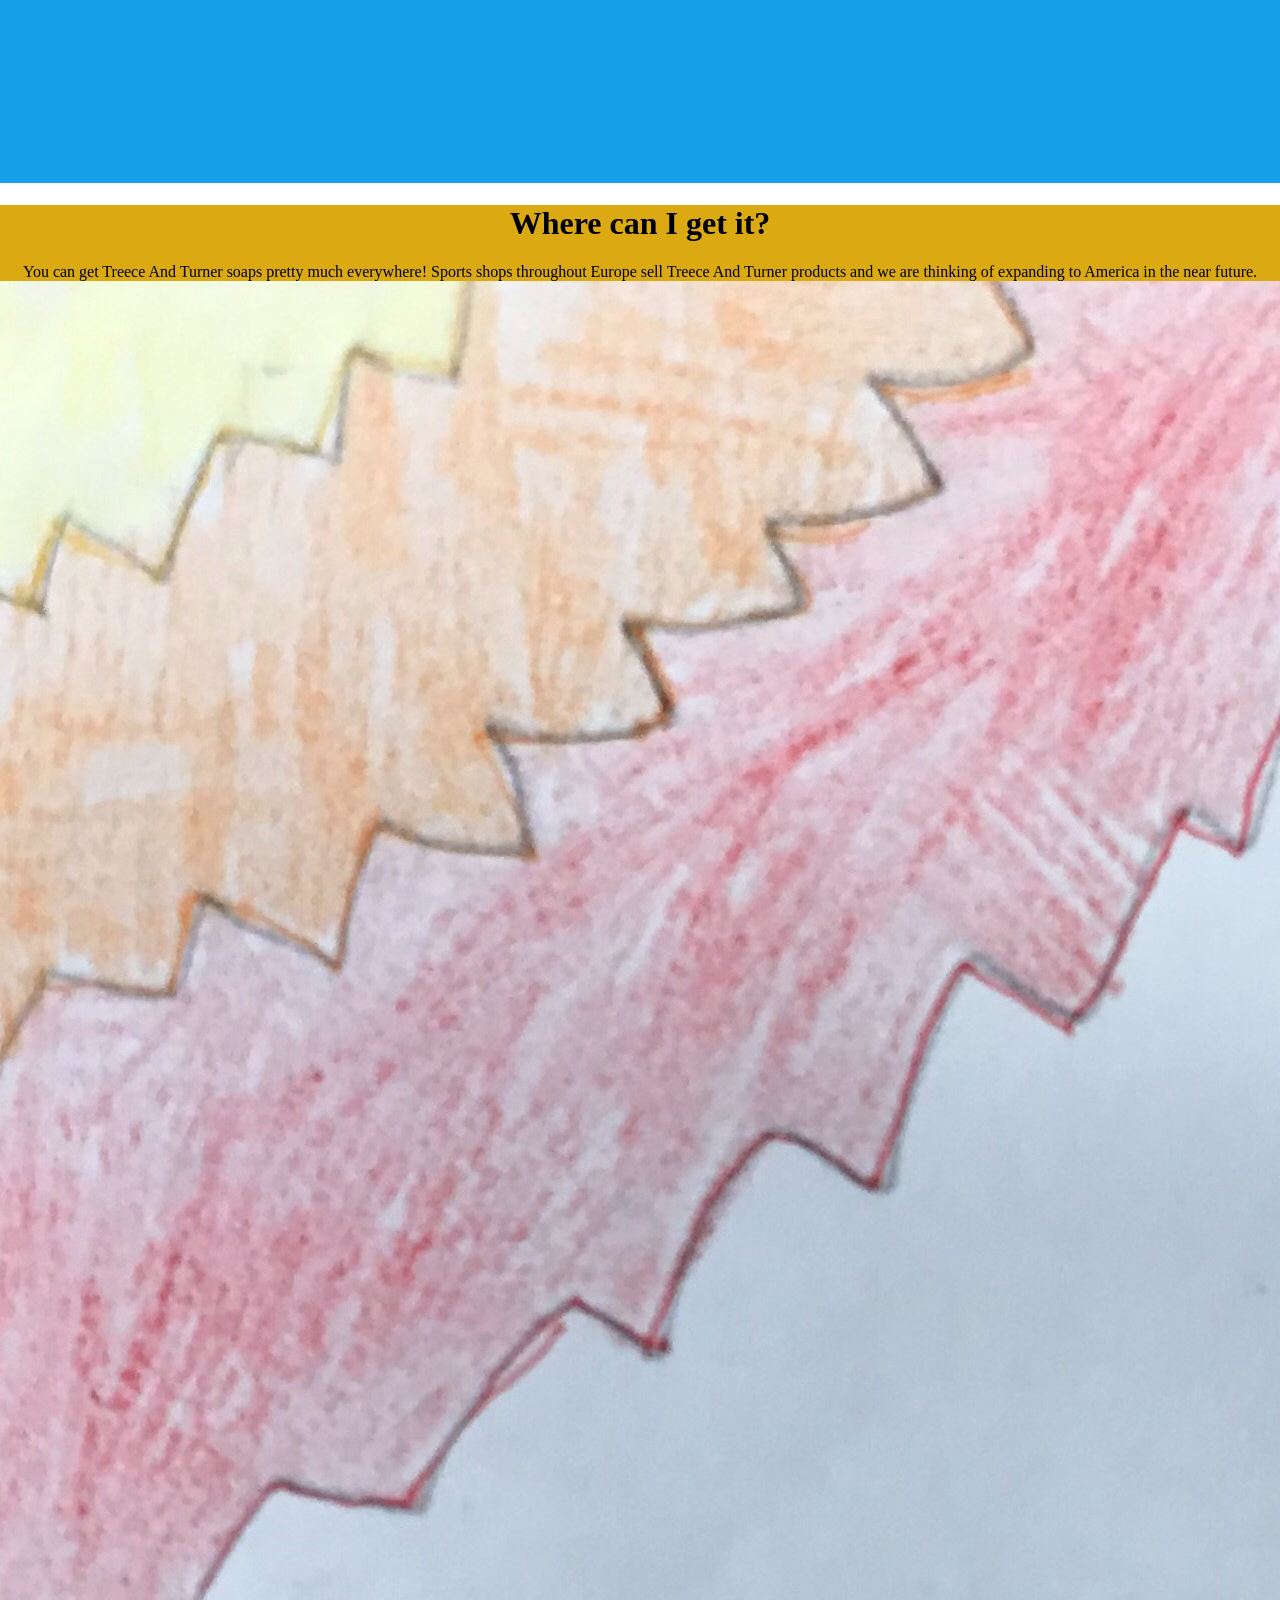
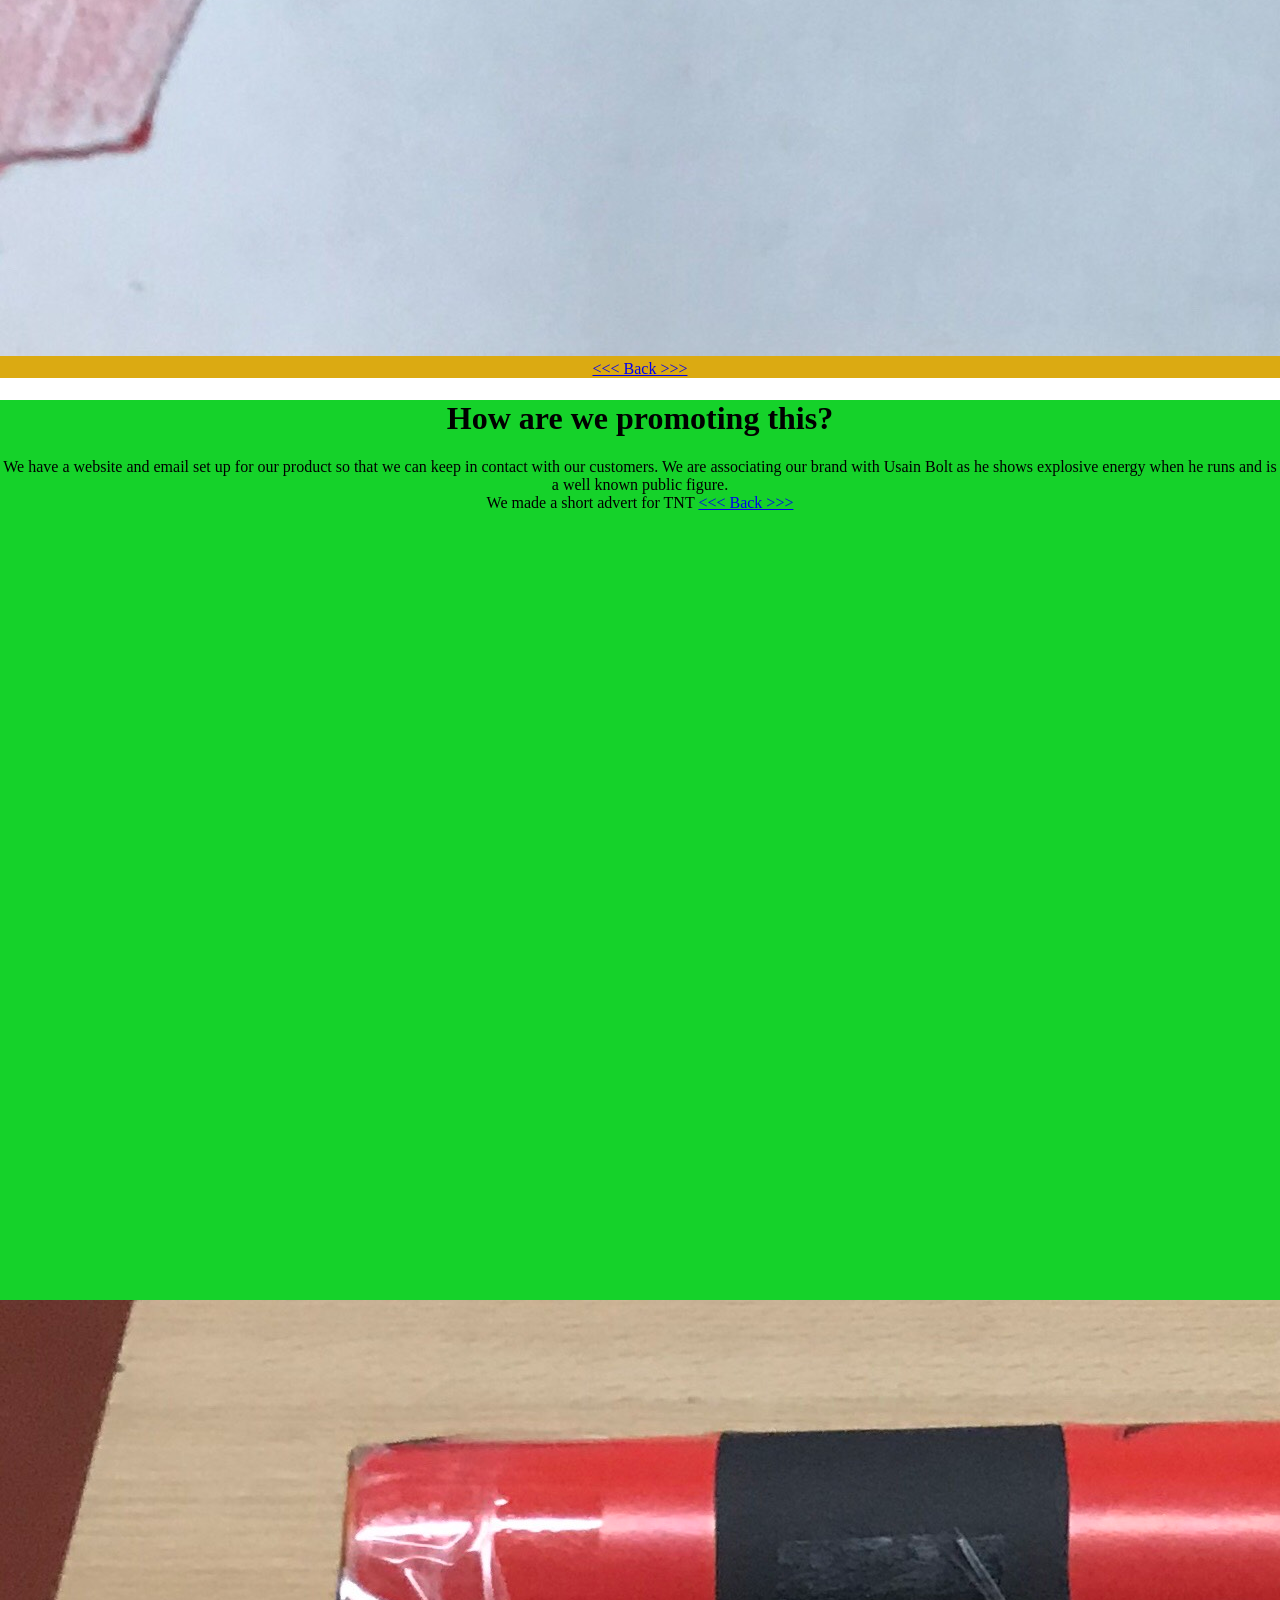
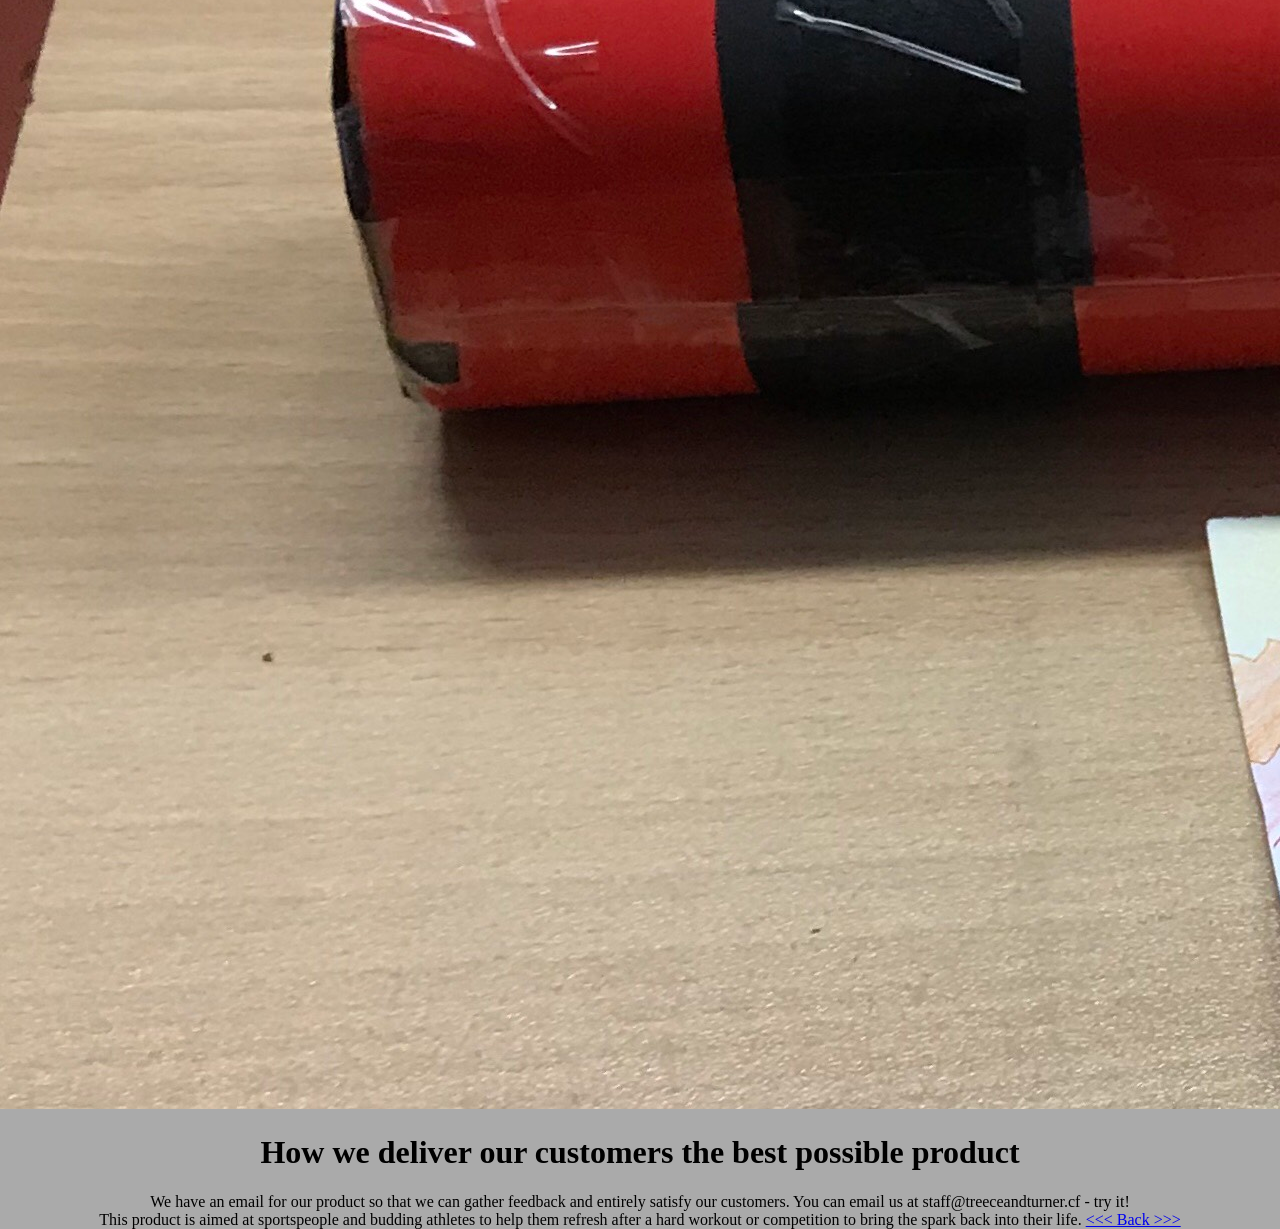
==== commit b4970e52: "added adverts + images" ====
--- a/index.html
+++ b/index.html
@@ -1,6 +1,6 @@
 <!DOCTYPE html>
 <link rel="stylesheet" type="text/css" href="main.css">
-<link rel="apple-touch-icon" href="logo.png">
+<link rel="apple-touch-icon" href="favicon.ico">
 <html lang="en" style="scroll-behavior: smooth;">
   <head>
     <script>
@@ -54,6 +54,7 @@
       <a id="product"></a>
       <h1 class="nopadding">What we make</h1>
       Here at Treece And Turner we make bottle shaped soap for sportspeople. Inside the dynamite packaging are 3 unique colors of soap for you to enjoy, pale and calming red, orange and yellow with a fragrant pine wood scent.
+      <img src="tntbox.png" alt="a picture of our box"/>
       <a href="#"><<< Back >>></a>
     </div>
     <div class="page centeredpage" style="background-color: #159fe8">
@@ -66,16 +67,21 @@
       <a id="place"></a>
       <h1 class="nopadding">Where can I get it?</h1>
       You can get Treece And Turner soaps pretty much everywhere! Sports shops throughout Europe sell Treece And Turner products and we are thinking of expanding to America in the near future.
+      <img src="tntbranding.png" alt="a picture of our logo"/>
       <a href="#"><<< Back >>></a>
     </div>
     <div class="page centeredpage" style="background-color: #15d22a">
       <a id="promotion"></a>
       <h1 class="nopadding">How are we promoting this?</h1>
       We have a website and email set up for our product so that we can keep in contact with our customers. We are associating our brand with Usain Bolt as he shows explosive energy when he runs and is a well known public figure.
+      <br/>
+      We made a short advert for TNT
+      <source src="tntadvert.mov" type="video/mp4">
       <a href="#"><<< Back >>></a>
     </div>
     <div class="page centeredpage" style="background-color: #aaaaaa">
       <a id="people"></a>
+      <img src="tntsoap.png" alt="a picture of our soap"/>
       <h1 class="nopadding">How we deliver our customers the best possible product</h1>
       We have an email for our product so that we can gather feedback and entirely satisfy our customers. You can email us at staff@treeceandturner.cf - try it!<br/>This product is aimed at sportspeople and budding athletes to help them refresh after a hard workout or competition to bring the spark back into their life.
       <a href="#"><<< Back >>></a>
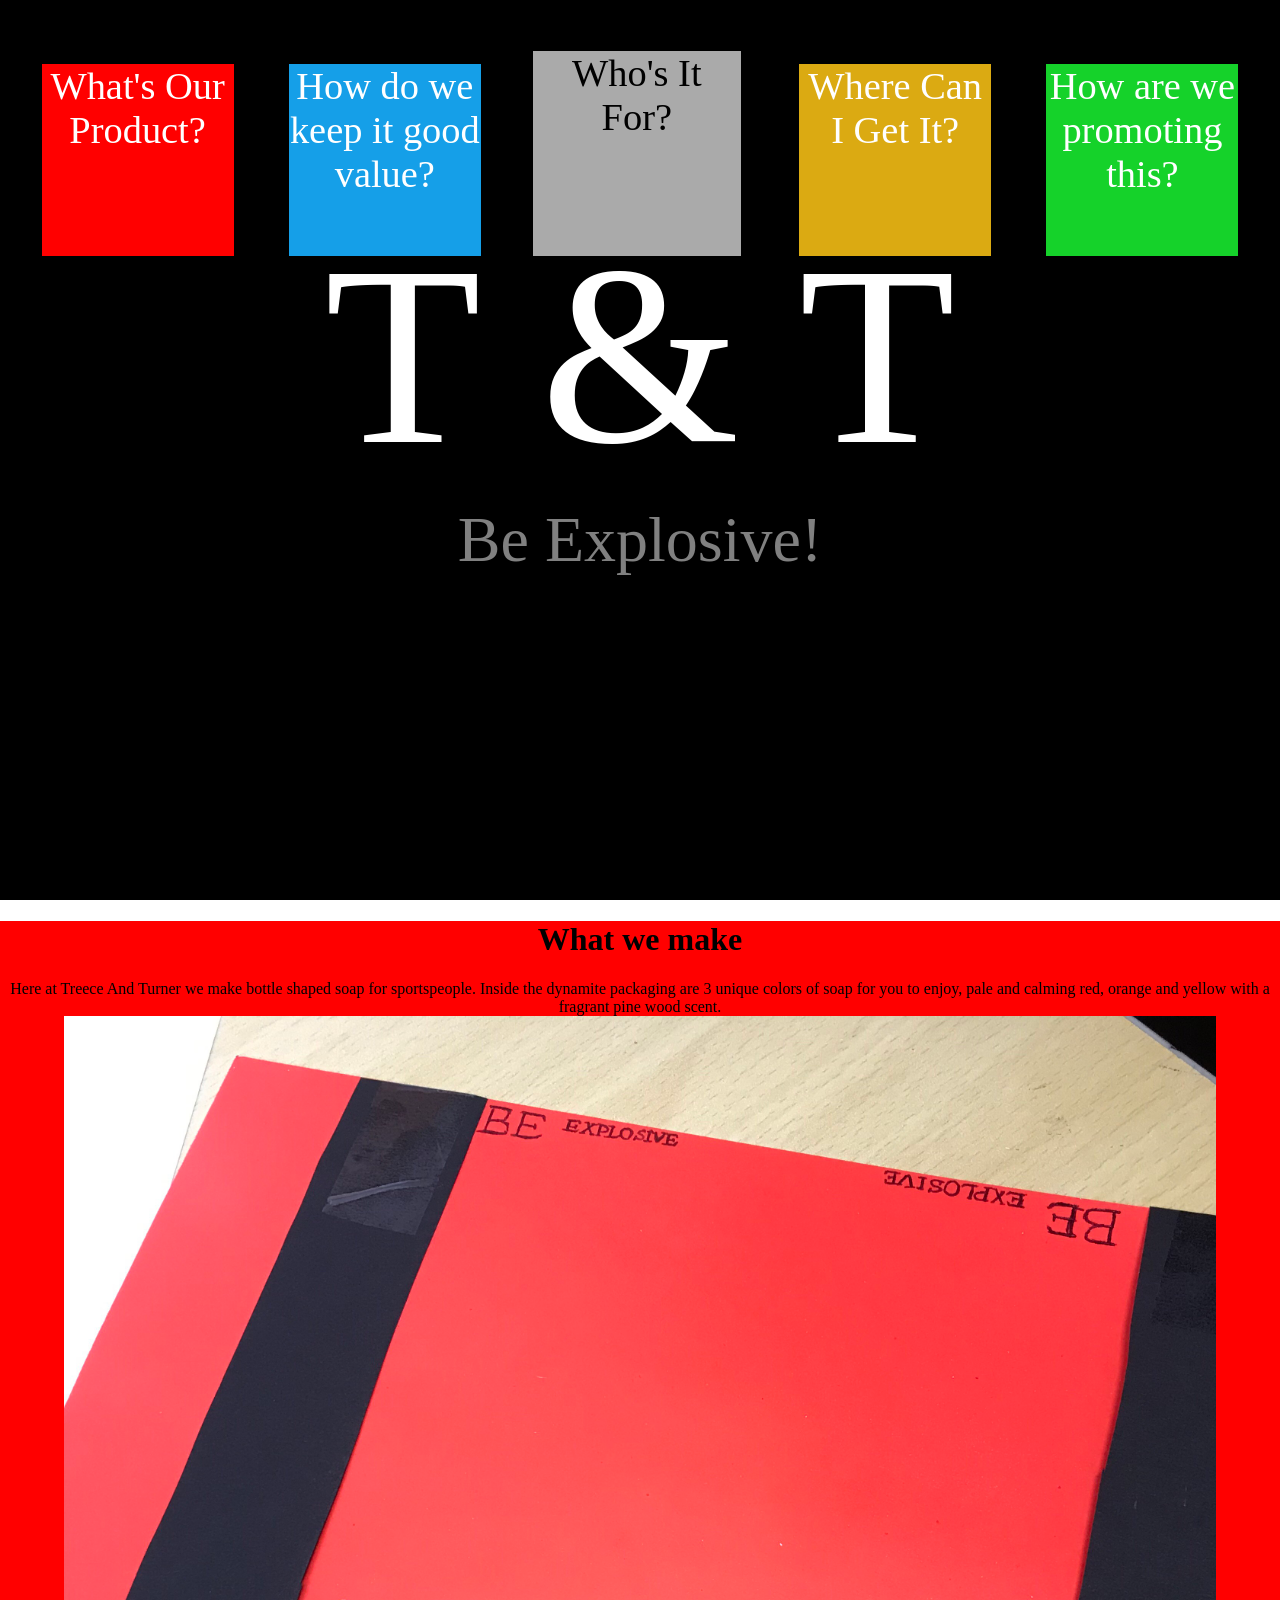
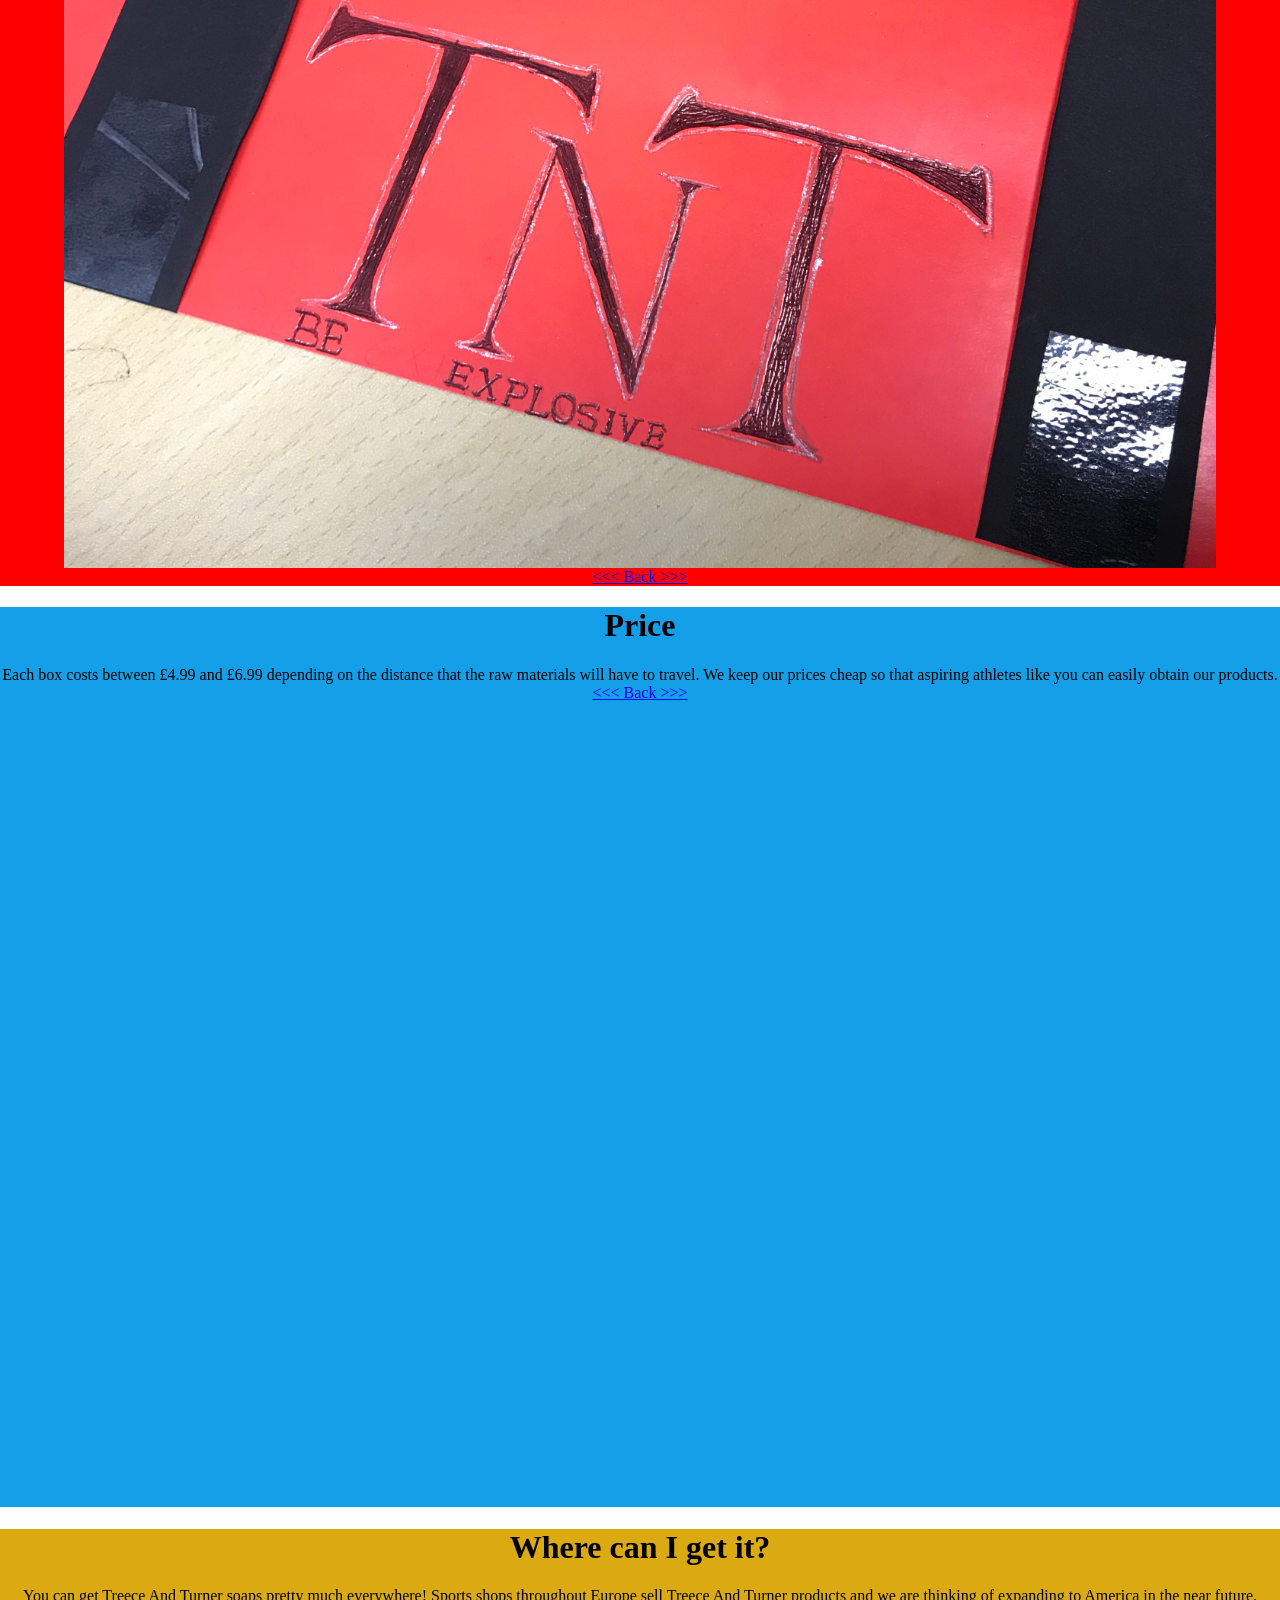
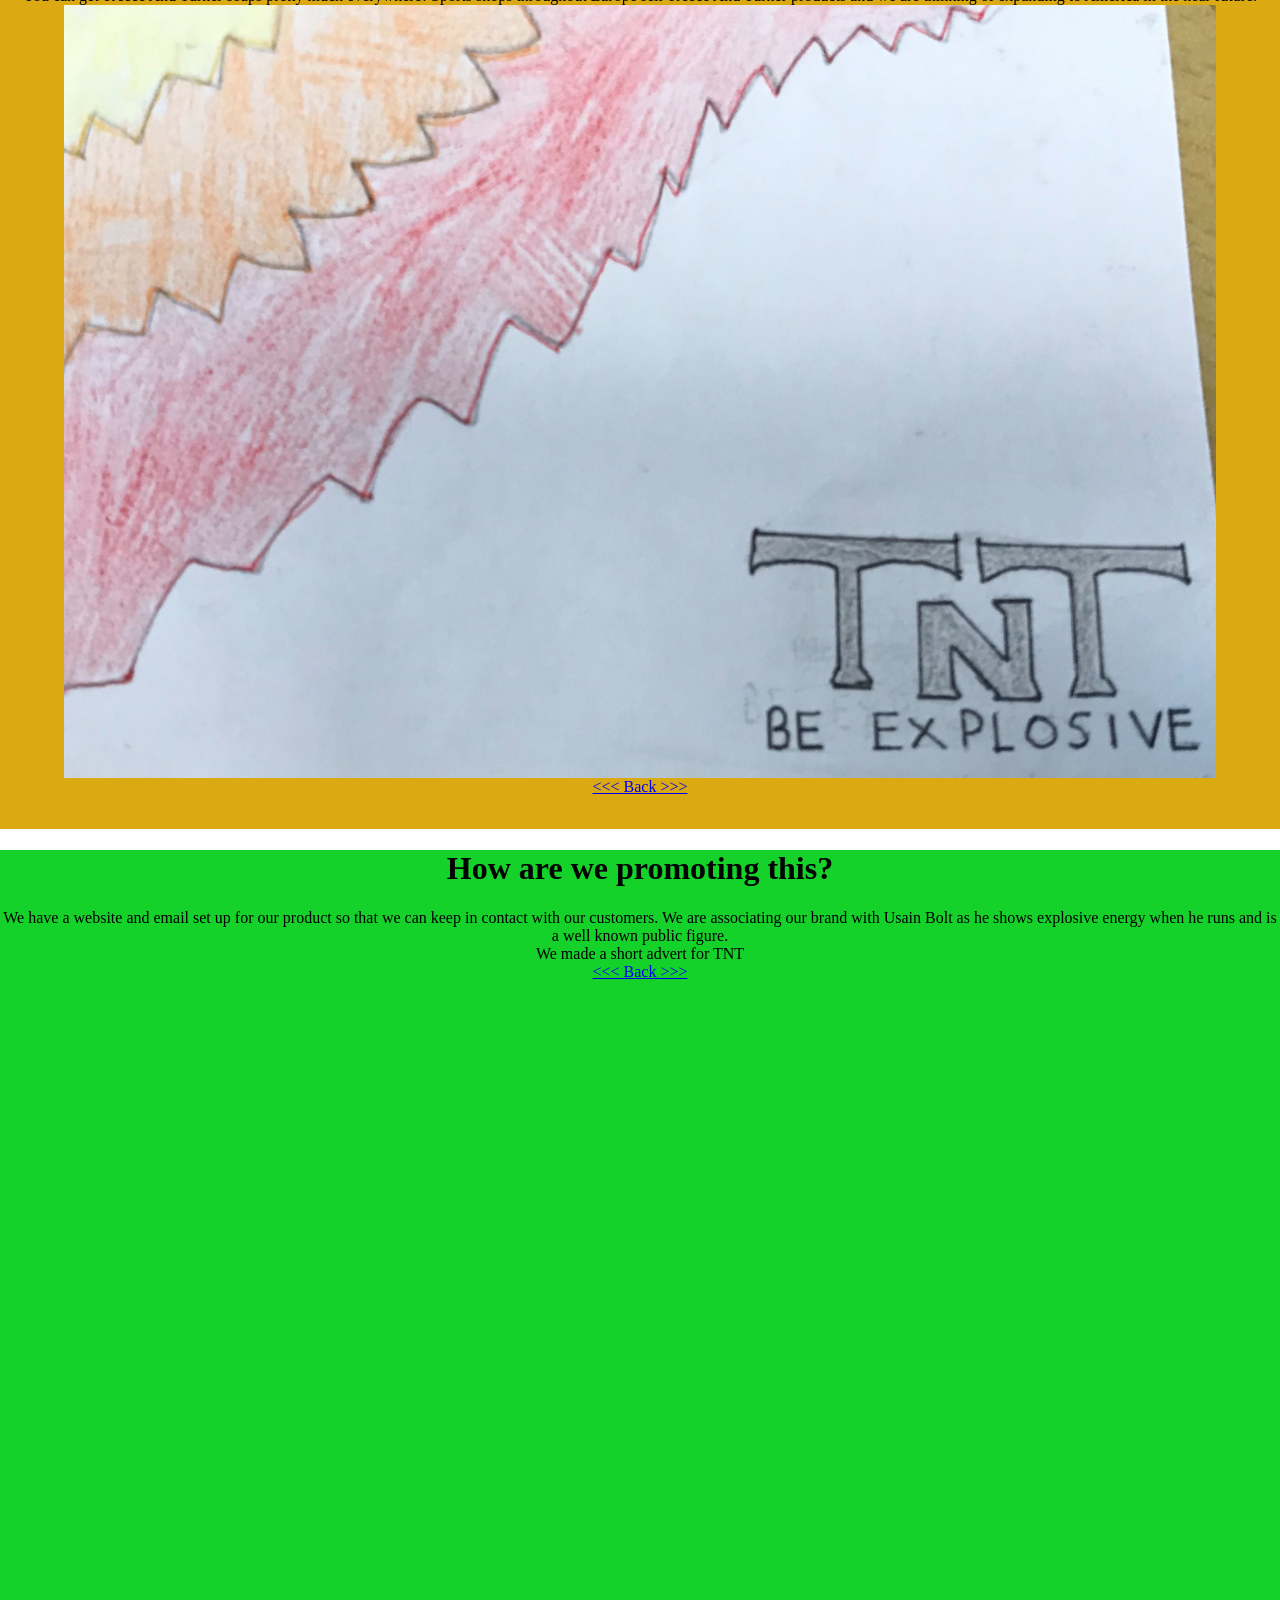
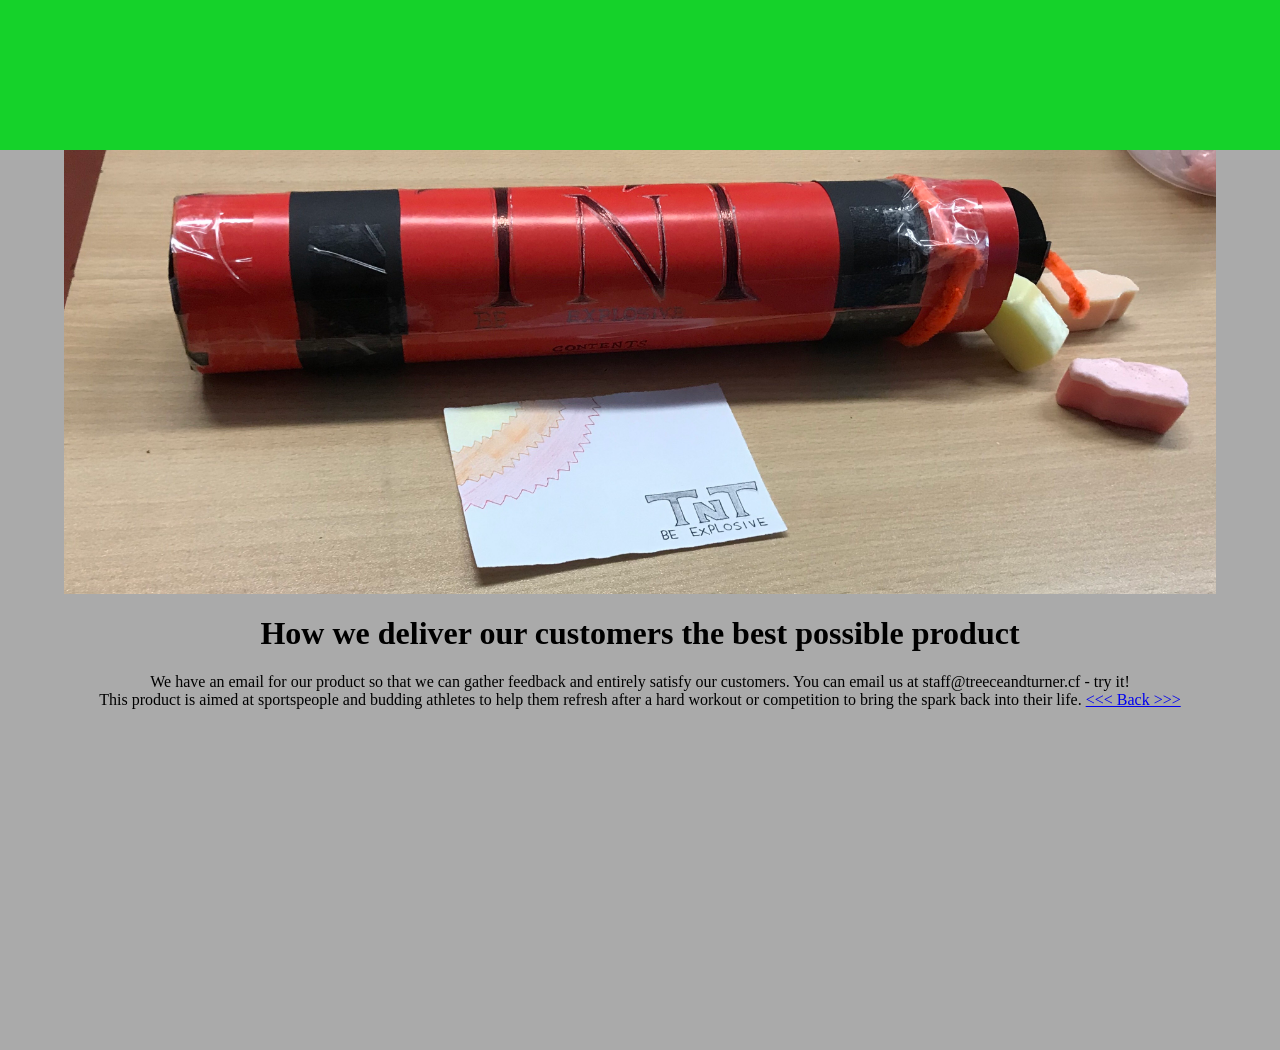
==== commit cee3ba05: "update images so that it isn't so huge" ====
--- a/index.html
+++ b/index.html
@@ -54,7 +54,7 @@
       <a id="product"></a>
       <h1 class="nopadding">What we make</h1>
       Here at Treece And Turner we make bottle shaped soap for sportspeople. Inside the dynamite packaging are 3 unique colors of soap for you to enjoy, pale and calming red, orange and yellow with a fragrant pine wood scent.
-      <img src="tntbox.png" alt="a picture of our box"/>
+      <img src="tntbox.png" class="centeredimage" alt="a picture of our box"/>
       <a href="#"><<< Back >>></a>
     </div>
     <div class="page centeredpage" style="background-color: #159fe8">
@@ -67,7 +67,7 @@
       <a id="place"></a>
       <h1 class="nopadding">Where can I get it?</h1>
       You can get Treece And Turner soaps pretty much everywhere! Sports shops throughout Europe sell Treece And Turner products and we are thinking of expanding to America in the near future.
-      <img src="tntbranding.png" alt="a picture of our logo"/>
+      <img src="tntbranding.png" class="centeredimage" alt="a picture of our logo"/>
       <a href="#"><<< Back >>></a>
     </div>
     <div class="page centeredpage" style="background-color: #15d22a">
@@ -76,12 +76,12 @@
       We have a website and email set up for our product so that we can keep in contact with our customers. We are associating our brand with Usain Bolt as he shows explosive energy when he runs and is a well known public figure.
       <br/>
       We made a short advert for TNT
-      <source src="tntadvert.mov" type="video/mp4">
+      <source src="tntadvert.mov" class="centeredimage" type="video/mp4">
       <a href="#"><<< Back >>></a>
     </div>
     <div class="page centeredpage" style="background-color: #aaaaaa">
       <a id="people"></a>
-      <img src="tntsoap.png" alt="a picture of our soap"/>
+      <img src="tntsoap.png" class="centeredimage" alt="a picture of our soap"/>
       <h1 class="nopadding">How we deliver our customers the best possible product</h1>
       We have an email for our product so that we can gather feedback and entirely satisfy our customers. You can email us at staff@treeceandturner.cf - try it!<br/>This product is aimed at sportspeople and budding athletes to help them refresh after a hard workout or competition to bring the spark back into their life.
       <a href="#"><<< Back >>></a>
--- a/main.css
+++ b/main.css
@@ -138,4 +138,5 @@
     position: relative;
     left: 50%;
     transform: translate(-50%, 0);
+    width: 90vw;
 }
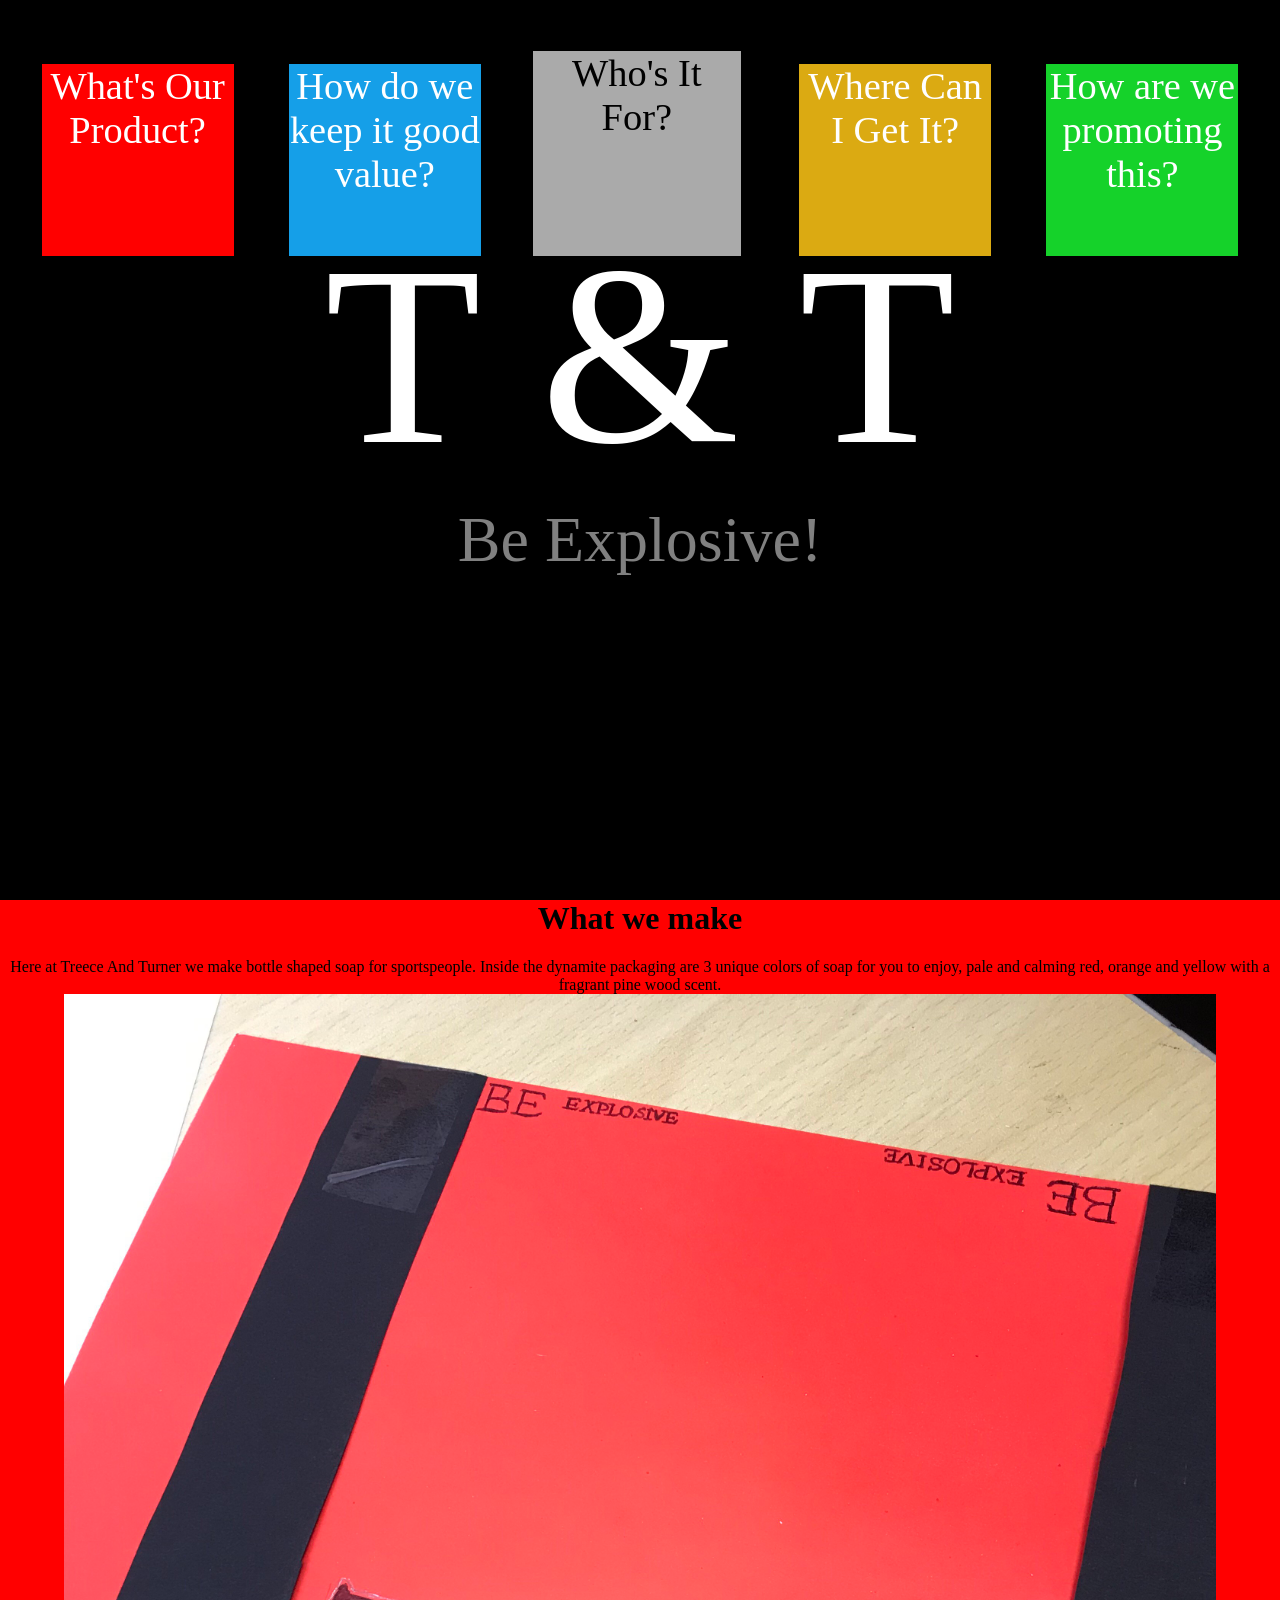
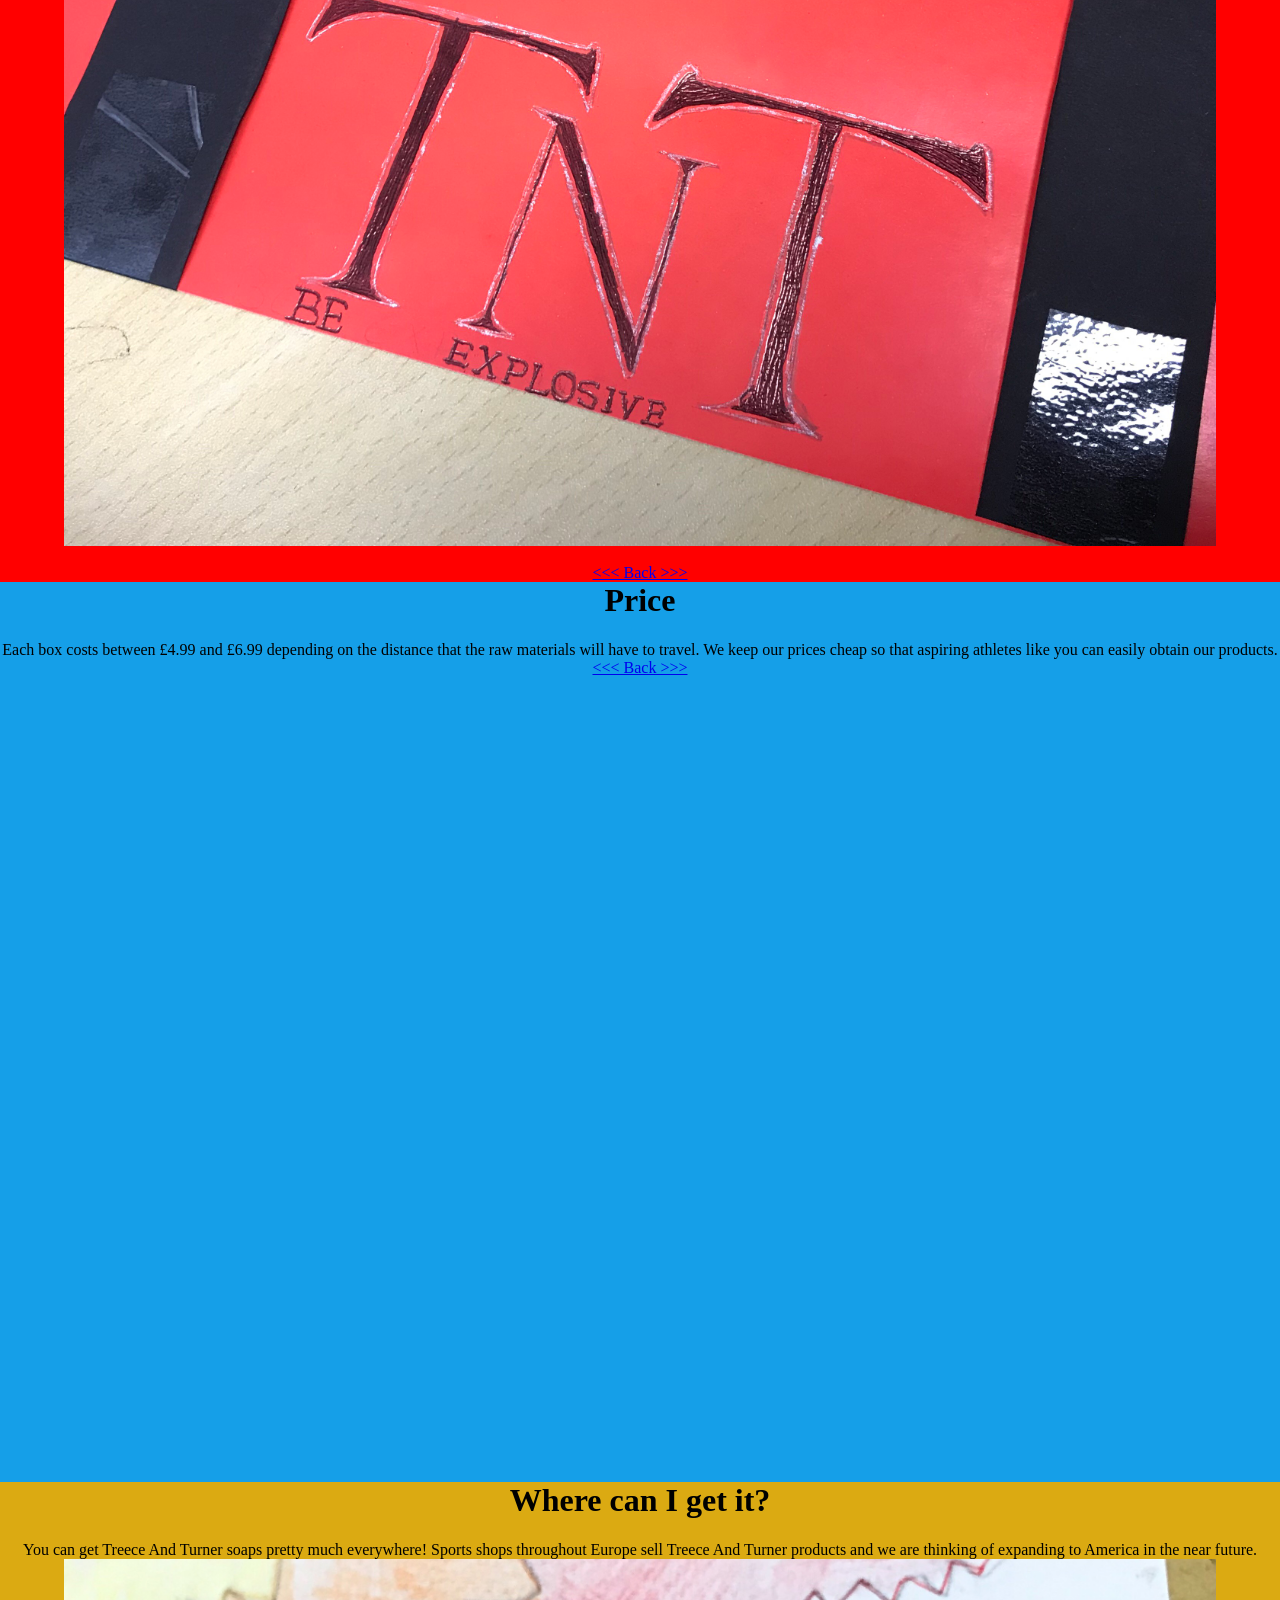
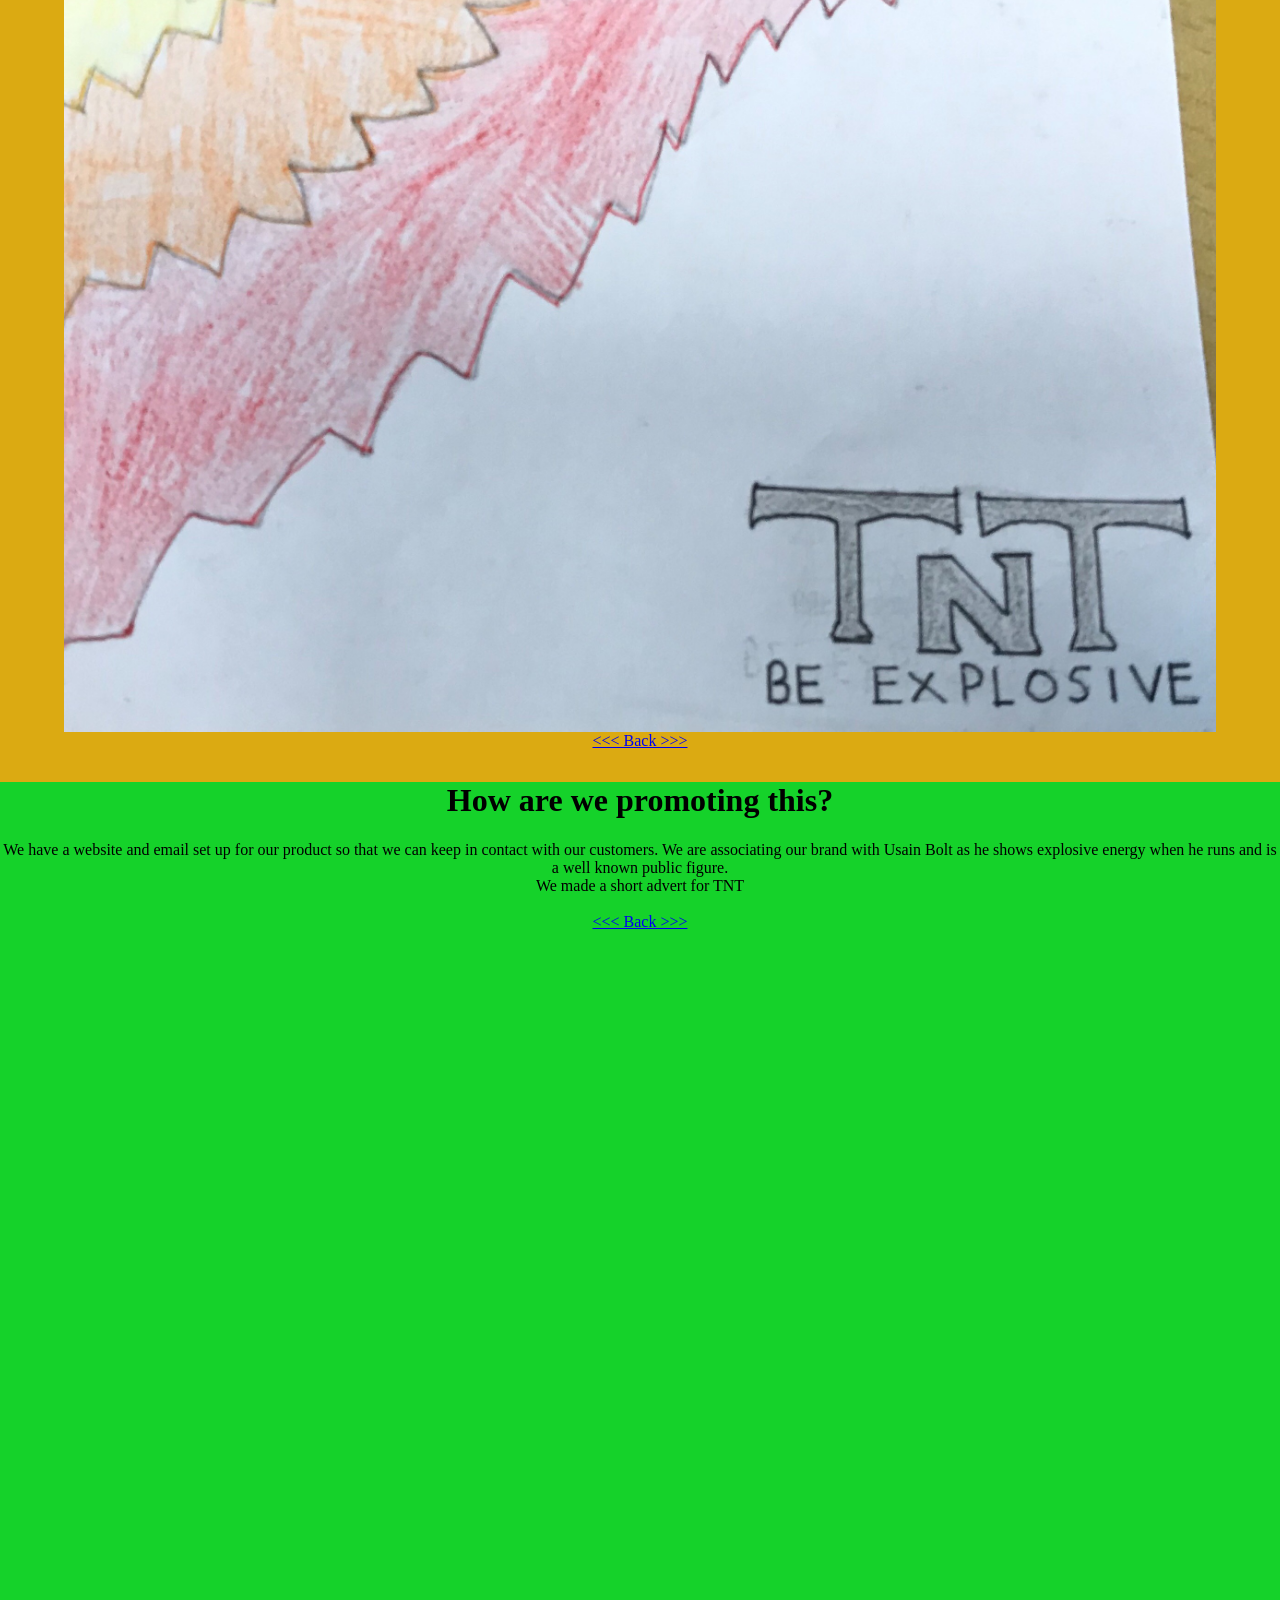
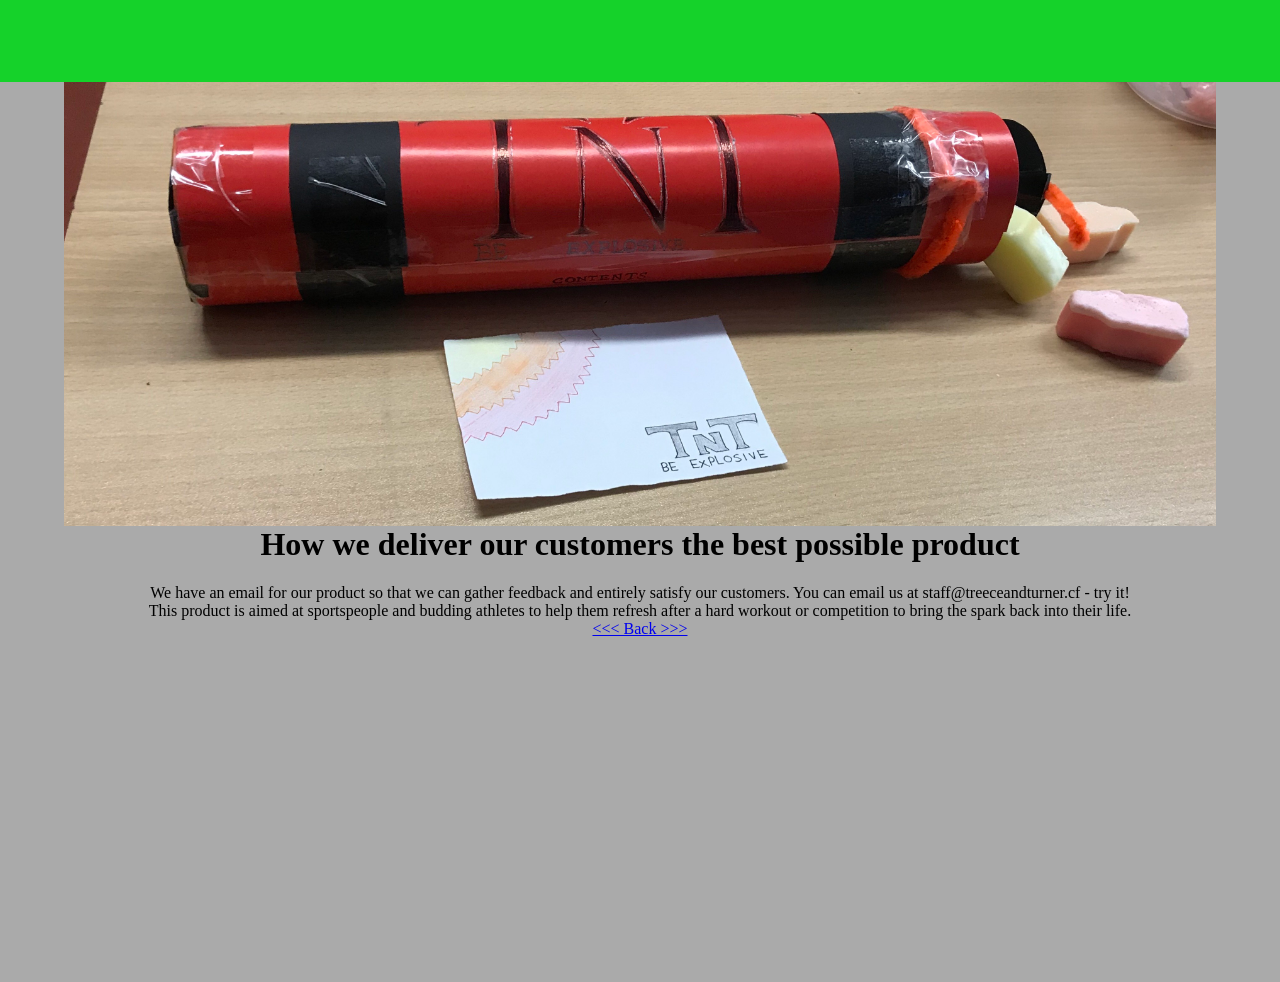
==== commit 81dbf439: "update" ====
--- a/index.html
+++ b/index.html
@@ -55,13 +55,13 @@
       <h1 class="nopadding">What we make</h1>
       Here at Treece And Turner we make bottle shaped soap for sportspeople. Inside the dynamite packaging are 3 unique colors of soap for you to enjoy, pale and calming red, orange and yellow with a fragrant pine wood scent.
       <img src="tntbox.png" class="centeredimage" alt="a picture of our box"/>
-      <a href="#"><<< Back >>></a>
+      <br/><a href="#"><<< Back >>></a>
     </div>
     <div class="page centeredpage" style="background-color: #159fe8">
       <a id="price"></a>
       <h1 class="nopadding">Price</h1>
       Each box costs between £4.99 and £6.99 depending on the distance that the raw materials will have to travel. We keep our prices cheap so that aspiring athletes like you can easily obtain our products.
-      <a href="#"><<< Back >>></a>
+      <br/><a href="#"><<< Back >>></a>
     </div>
     <div class="page centeredpage" style="background-color: #dbaa12">
       <a id="place"></a>
@@ -77,14 +77,14 @@
       <br/>
       We made a short advert for TNT
       <source src="tntadvert.mov" class="centeredimage" type="video/mp4">
-      <a href="#"><<< Back >>></a>
+      <br/><a href="#"><<< Back >>></a>
     </div>
     <div class="page centeredpage" style="background-color: #aaaaaa">
       <a id="people"></a>
       <img src="tntsoap.png" class="centeredimage" alt="a picture of our soap"/>
       <h1 class="nopadding">How we deliver our customers the best possible product</h1>
       We have an email for our product so that we can gather feedback and entirely satisfy our customers. You can email us at staff@treeceandturner.cf - try it!<br/>This product is aimed at sportspeople and budding athletes to help them refresh after a hard workout or competition to bring the spark back into their life.
-      <a href="#"><<< Back >>></a>
+      <br/><a href="#"><<< Back >>></a>
     </div>
   </body>
 </html>
--- a/main.css
+++ b/main.css
@@ -1,7 +1,7 @@
 * {
     font-family: "Bookman Old Style";
 }
-.noPadding {
+.nopadding {
     margin-top: 0;
     padding: 0;
 }
@@ -136,7 +136,9 @@
 .centeredimage {
     display: block;
     position: relative;
+    margin: 0;
+    padding: 0;
     left: 50%;
     transform: translate(-50%, 0);
-    width: 90vw;
+    width: 90%;
 }
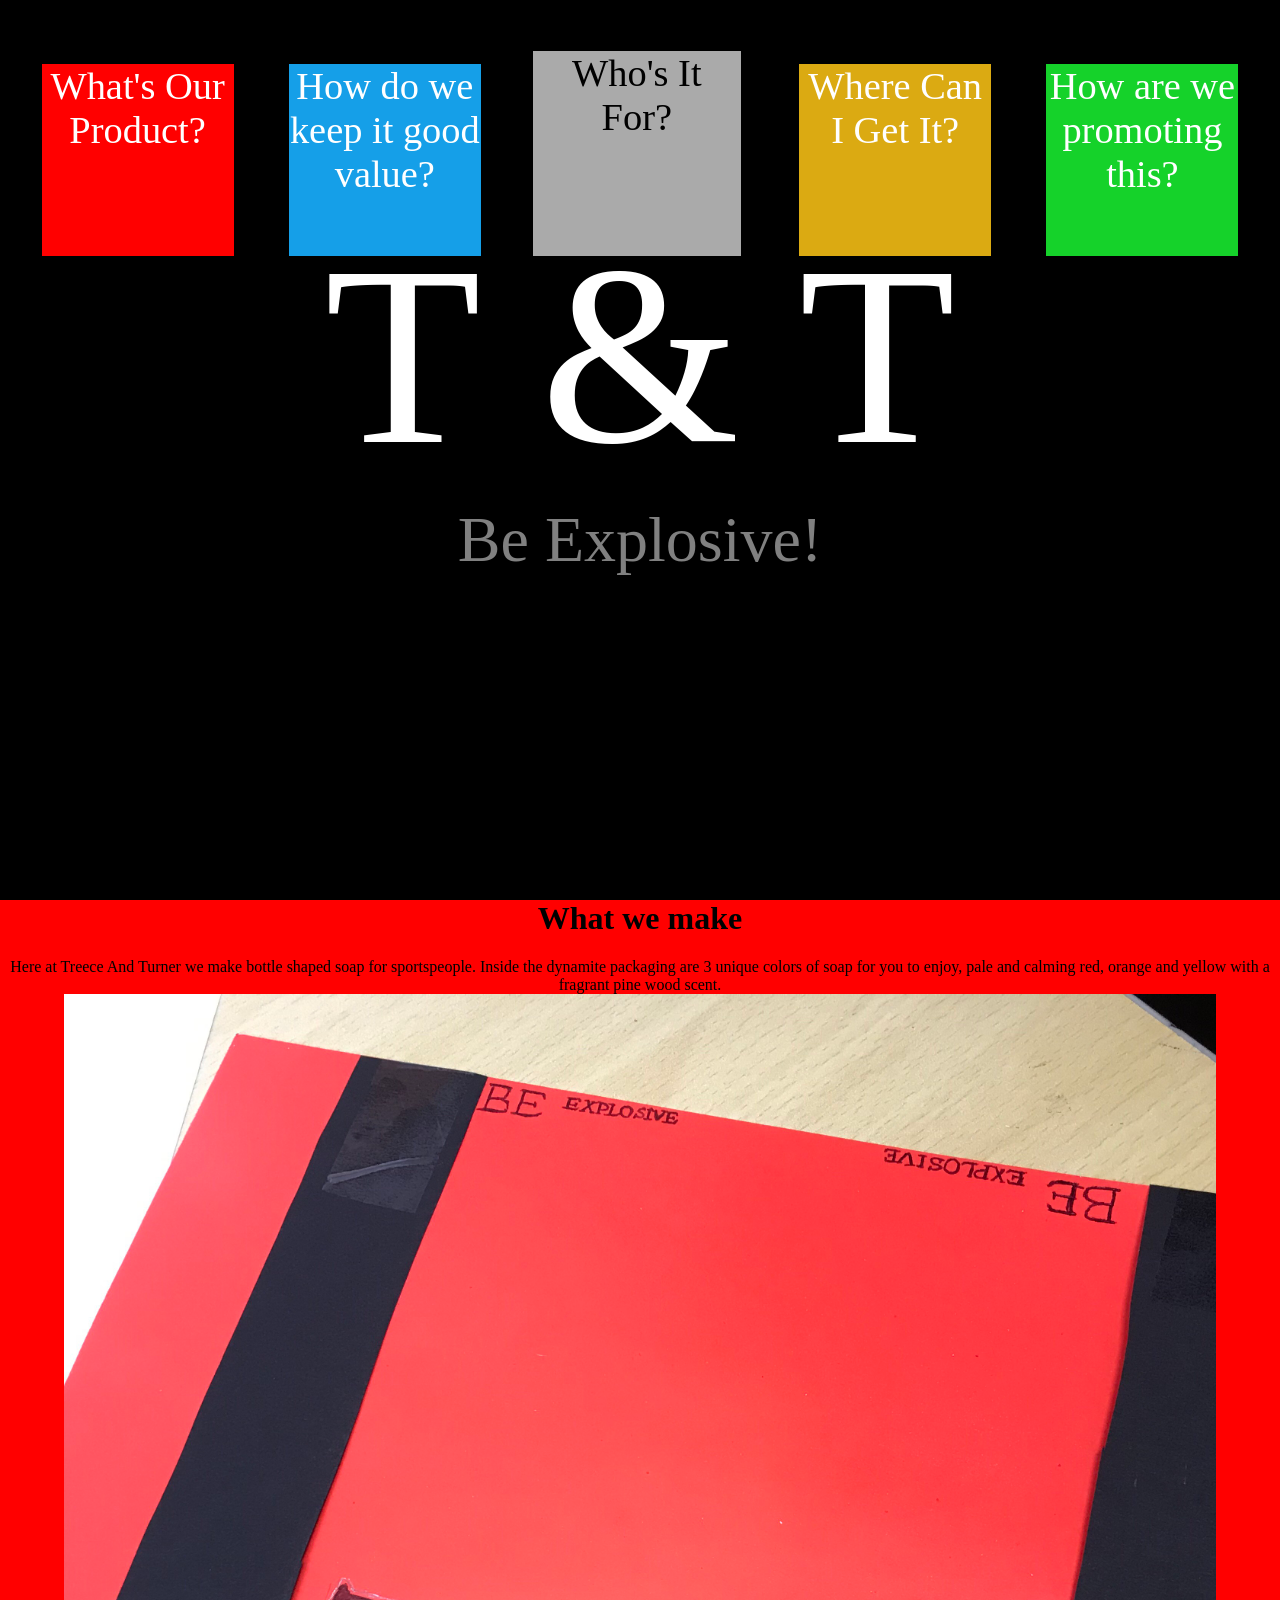
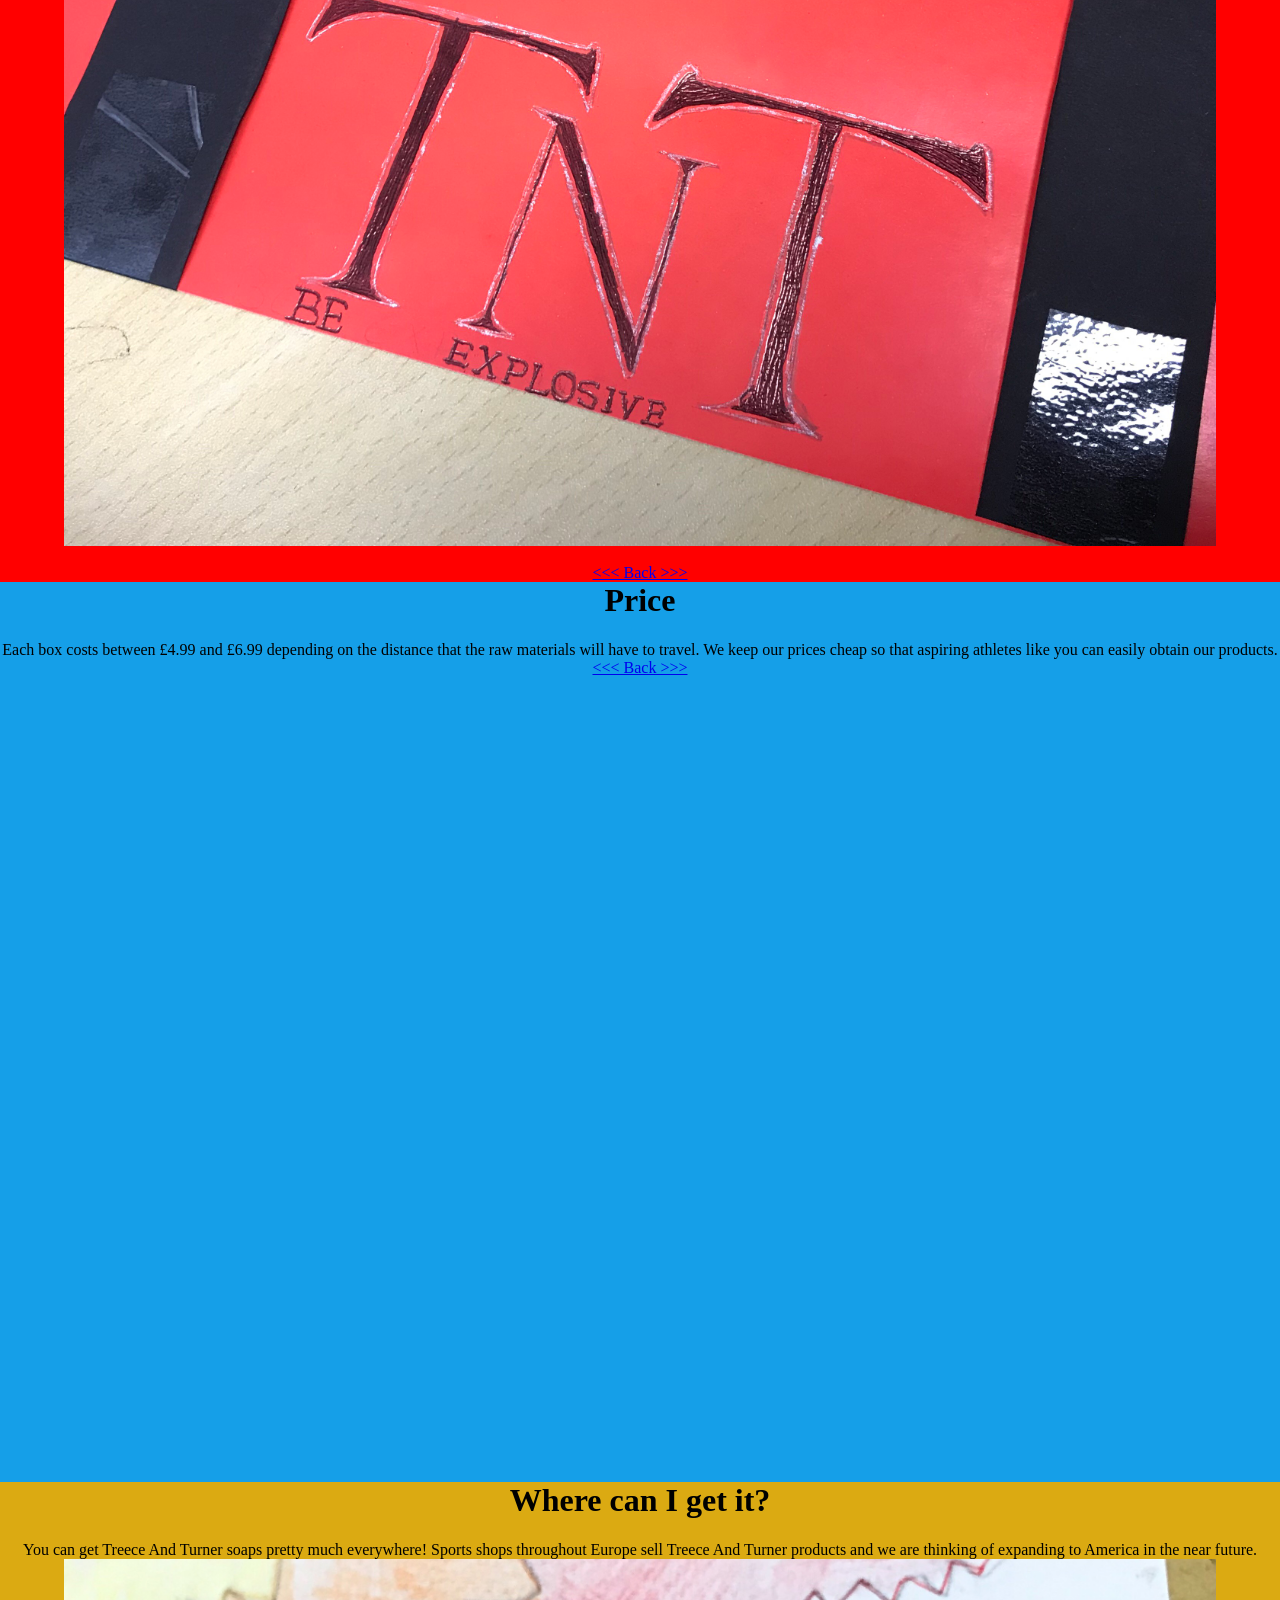
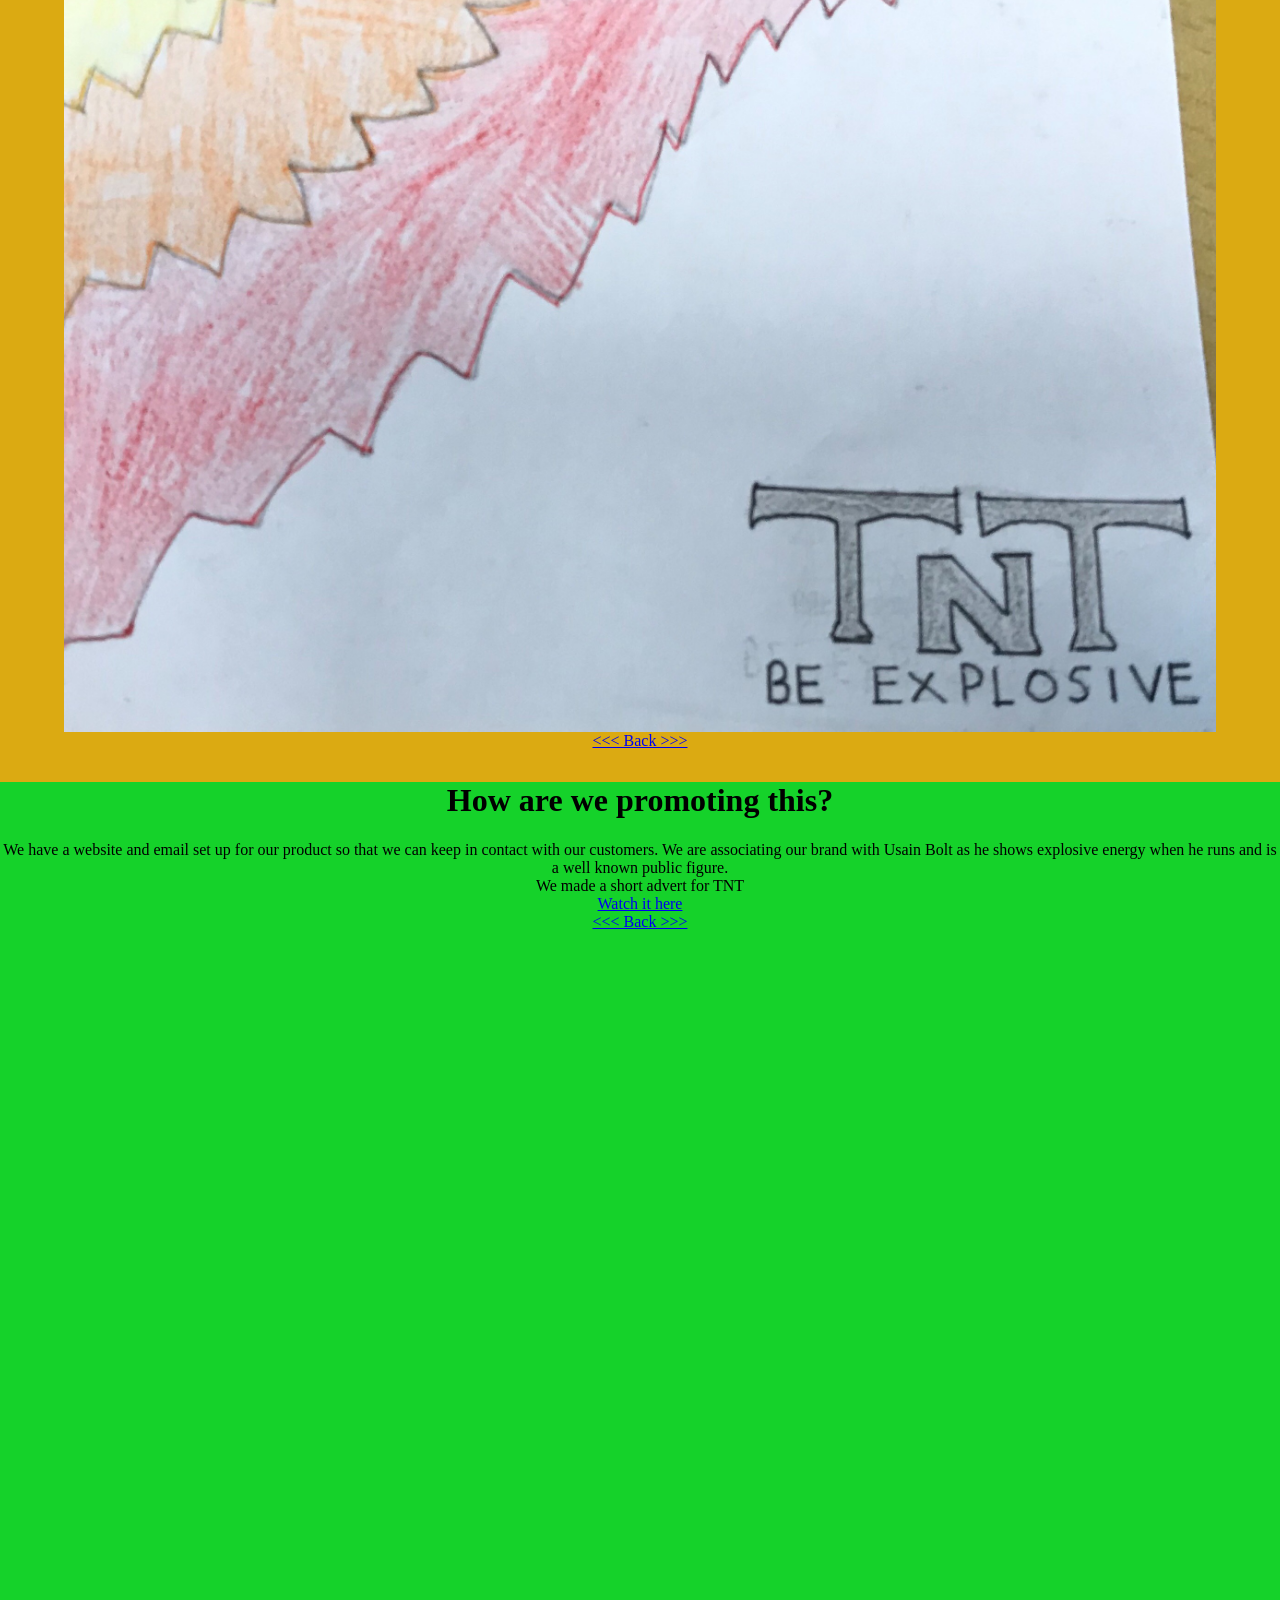
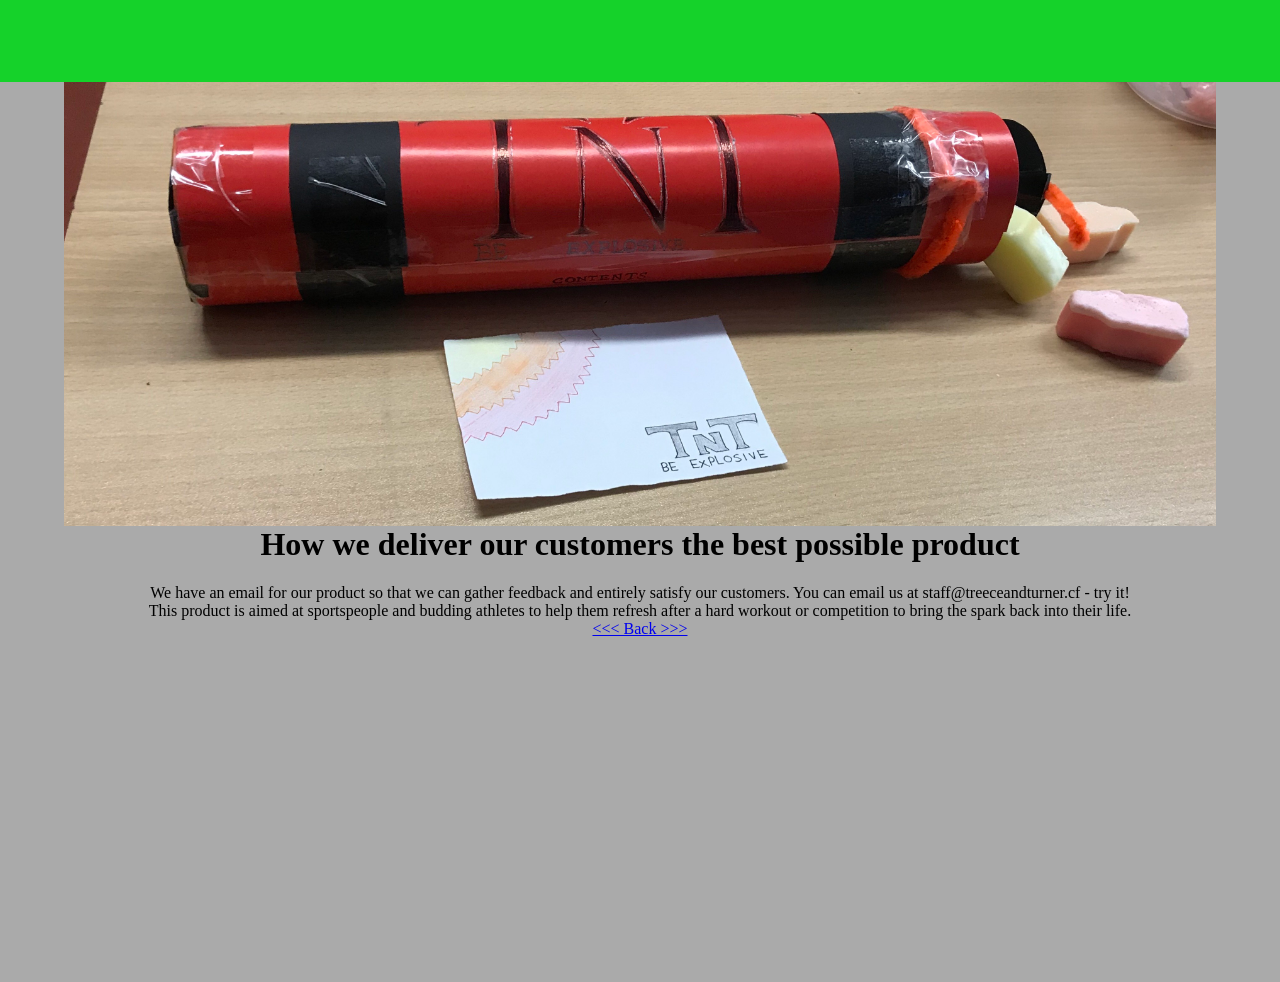
==== commit daff6244: "update tnt advert" ====
--- a/index.html
+++ b/index.html
@@ -76,7 +76,7 @@
       We have a website and email set up for our product so that we can keep in contact with our customers. We are associating our brand with Usain Bolt as he shows explosive energy when he runs and is a well known public figure.
       <br/>
       We made a short advert for TNT
-      <source src="tntadvert.mov" class="centeredimage" type="video/mp4">
+      <br/><a href="tntadvert.mp4">Watch it here</a>
       <br/><a href="#"><<< Back >>></a>
     </div>
     <div class="page centeredpage" style="background-color: #aaaaaa">
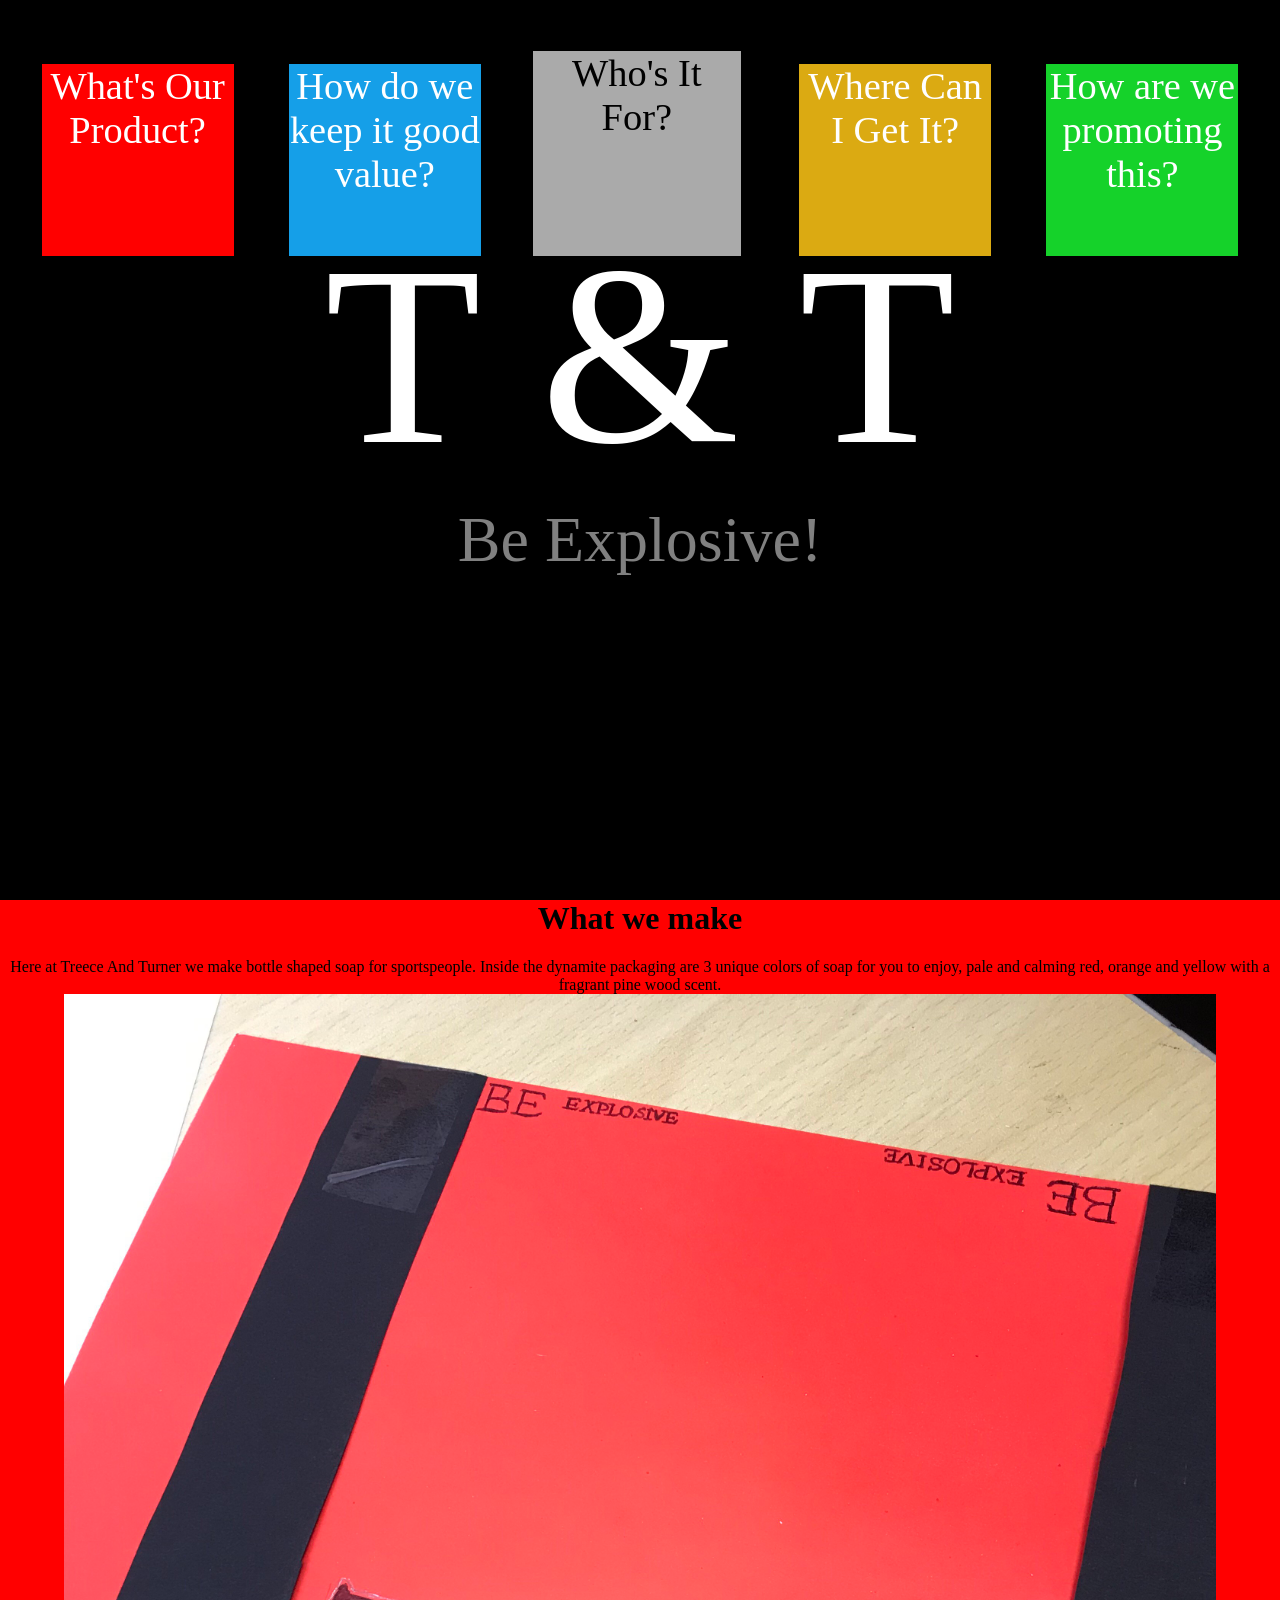
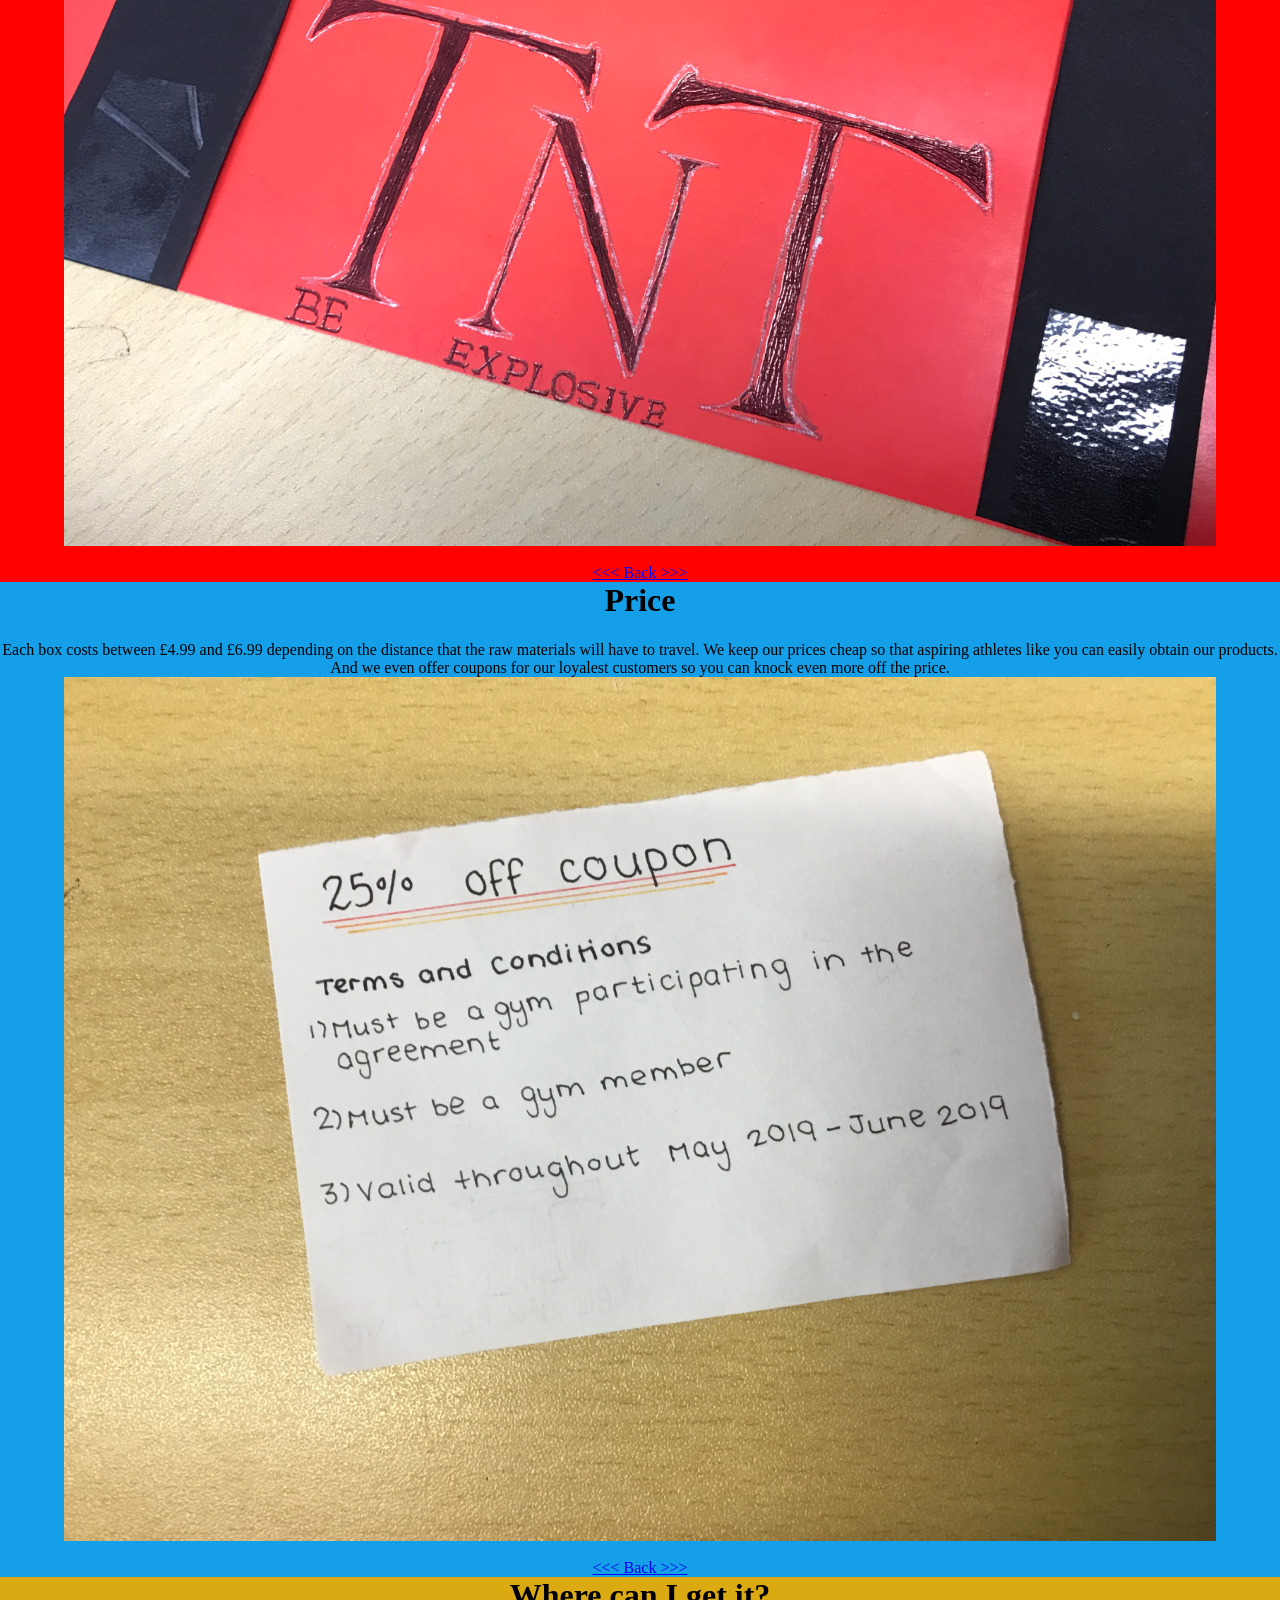
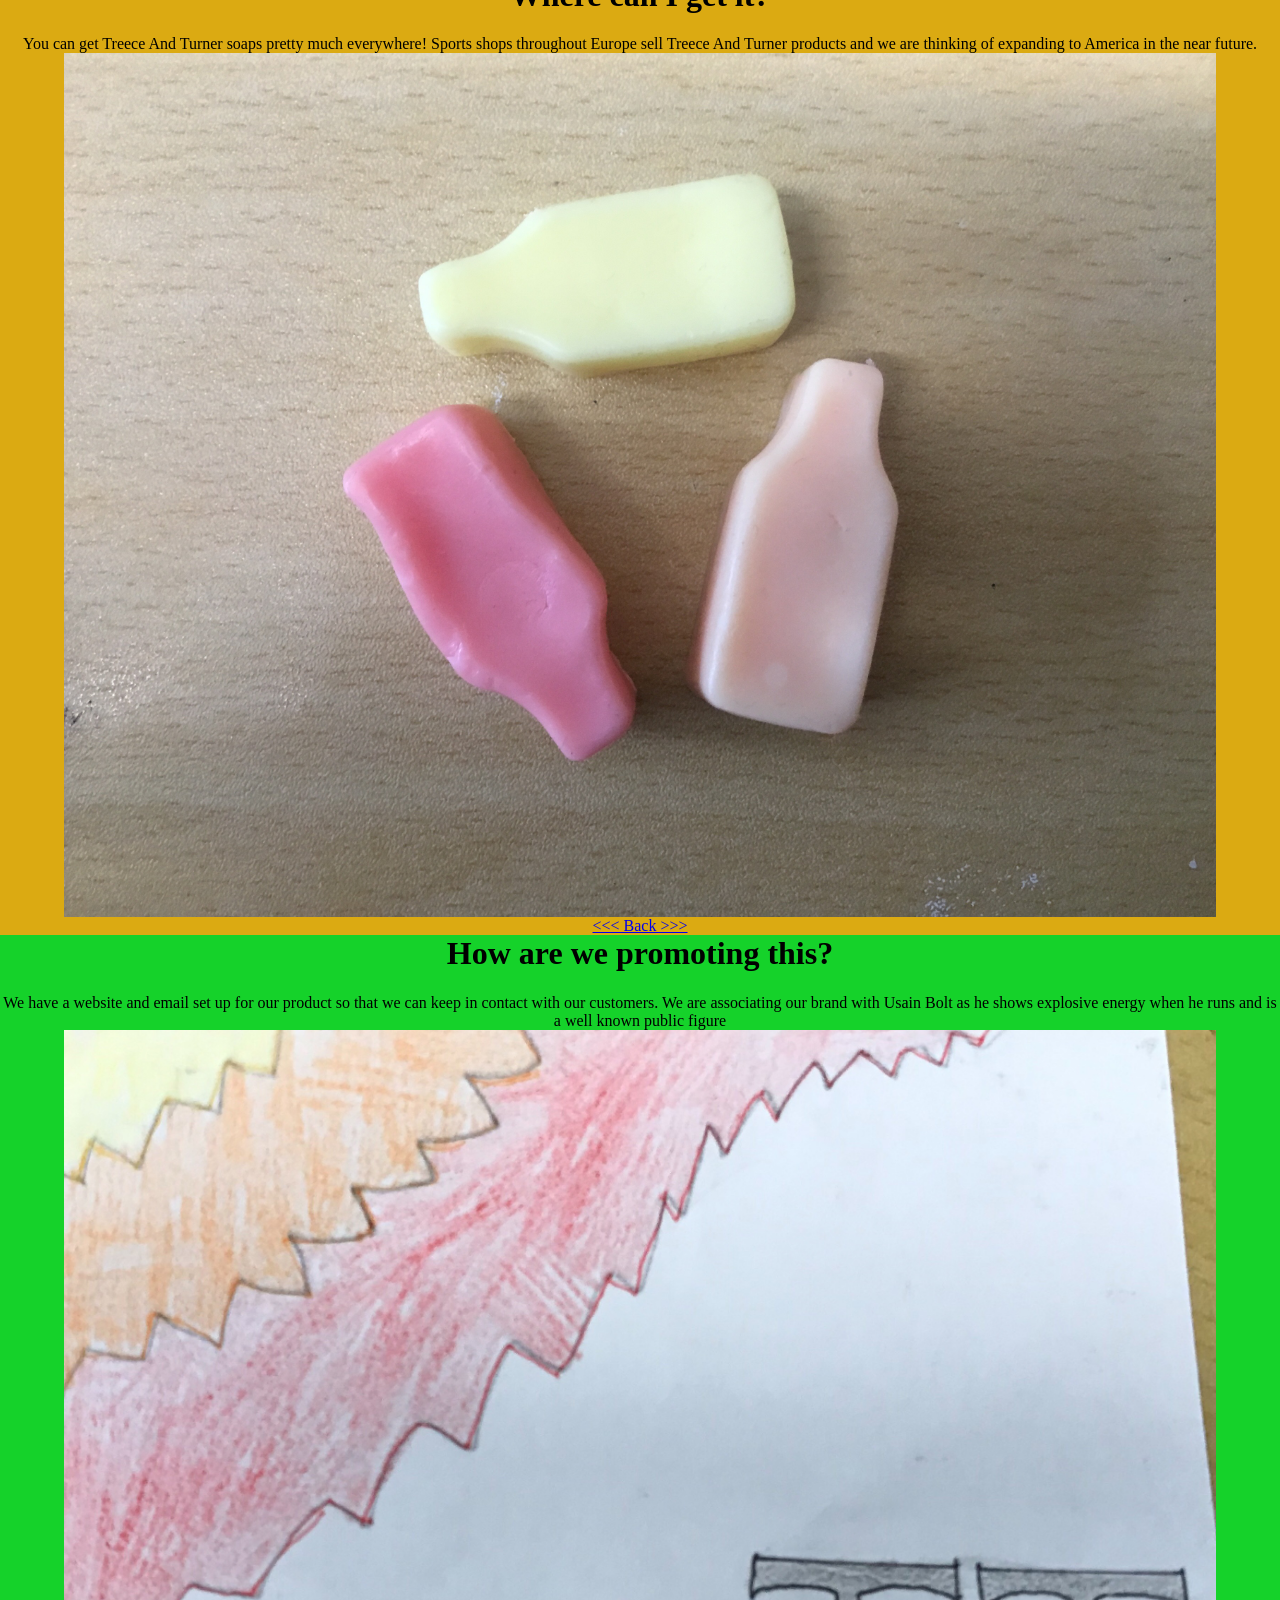
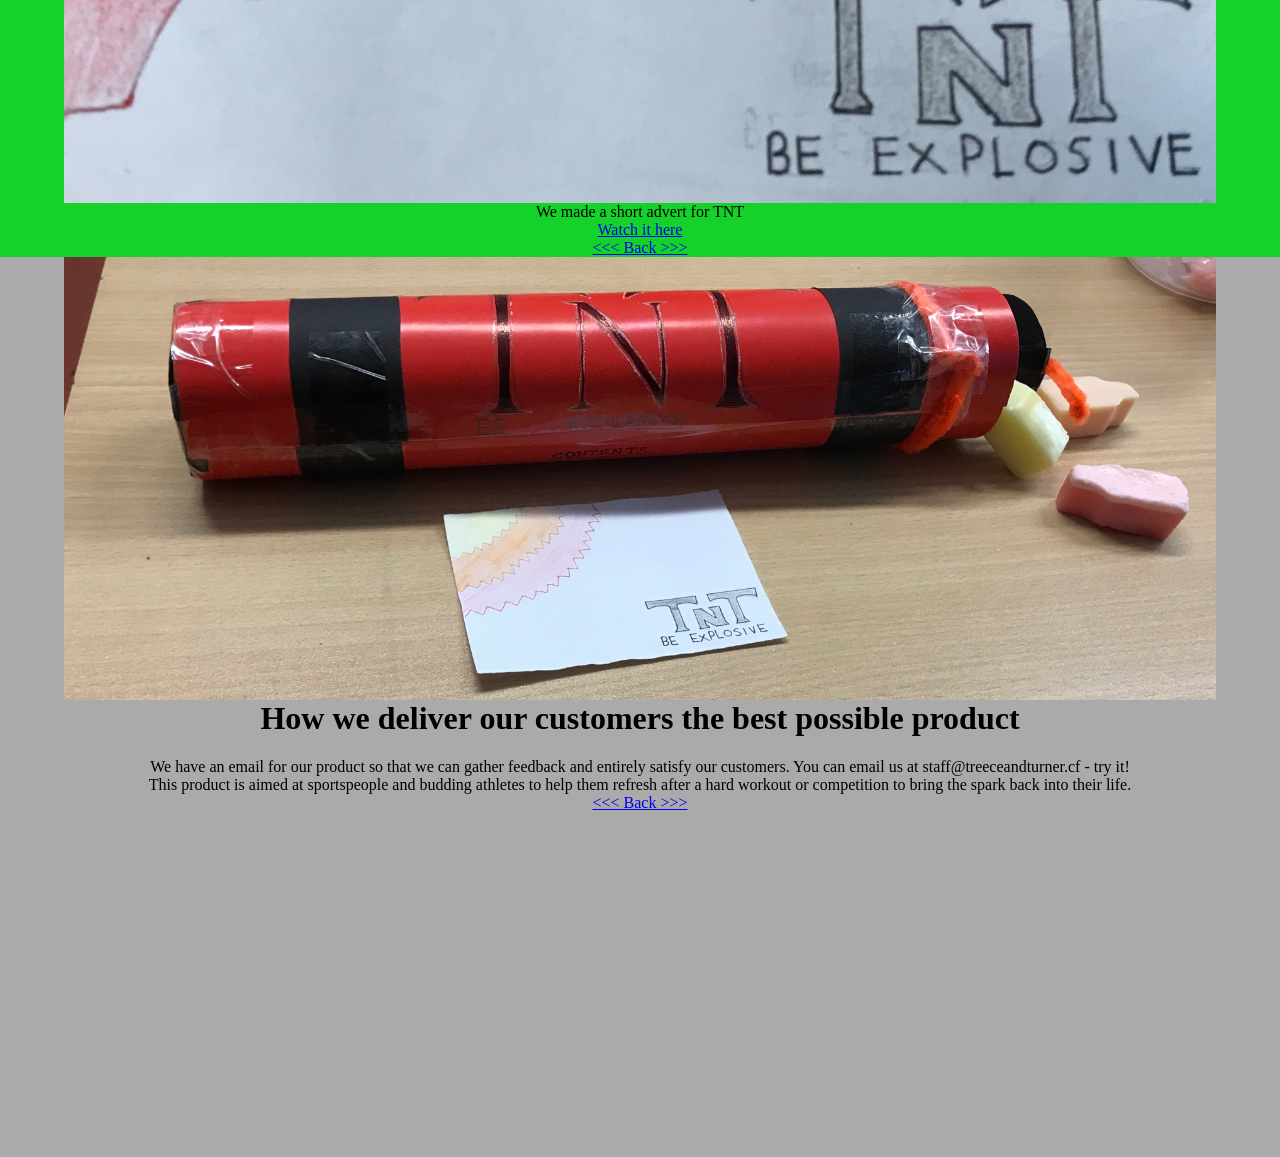
==== commit 7a5b7090: "Added images in ALL sections" ====
--- a/index.html
+++ b/index.html
@@ -60,21 +60,23 @@
     <div class="page centeredpage" style="background-color: #159fe8">
       <a id="price"></a>
       <h1 class="nopadding">Price</h1>
-      Each box costs between £4.99 and £6.99 depending on the distance that the raw materials will have to travel. We keep our prices cheap so that aspiring athletes like you can easily obtain our products.
+      Each box costs between £4.99 and £6.99 depending on the distance that the raw materials will have to travel. We keep our prices cheap so that aspiring athletes like you can easily obtain our products. And we even offer coupons for our loyalest customers so you can knock even more off the price.
+      <img src="coupon.png" class="centeredimage" alt="a picture of our coupon"/>
       <br/><a href="#"><<< Back >>></a>
     </div>
     <div class="page centeredpage" style="background-color: #dbaa12">
       <a id="place"></a>
       <h1 class="nopadding">Where can I get it?</h1>
       You can get Treece And Turner soaps pretty much everywhere! Sports shops throughout Europe sell Treece And Turner products and we are thinking of expanding to America in the near future.
-      <img src="tntbranding.png" class="centeredimage" alt="a picture of our logo"/>
+      <img src="tnt3soap.png" class="centeredimage" alt="a picture of our soap"/>
       <a href="#"><<< Back >>></a>
     </div>
     <div class="page centeredpage" style="background-color: #15d22a">
       <a id="promotion"></a>
       <h1 class="nopadding">How are we promoting this?</h1>
-      We have a website and email set up for our product so that we can keep in contact with our customers. We are associating our brand with Usain Bolt as he shows explosive energy when he runs and is a well known public figure.
+      We have a website and email set up for our product so that we can keep in contact with our customers. We are associating our brand with Usain Bolt as he shows explosive energy when he runs and is a well known public figure
       <br/>
+      <img src="tntbranding.png" class="centeredimage" alt="a picture of our branding"/>
       We made a short advert for TNT
       <br/><a href="tntadvert.mp4">Watch it here</a>
       <br/><a href="#"><<< Back >>></a>
